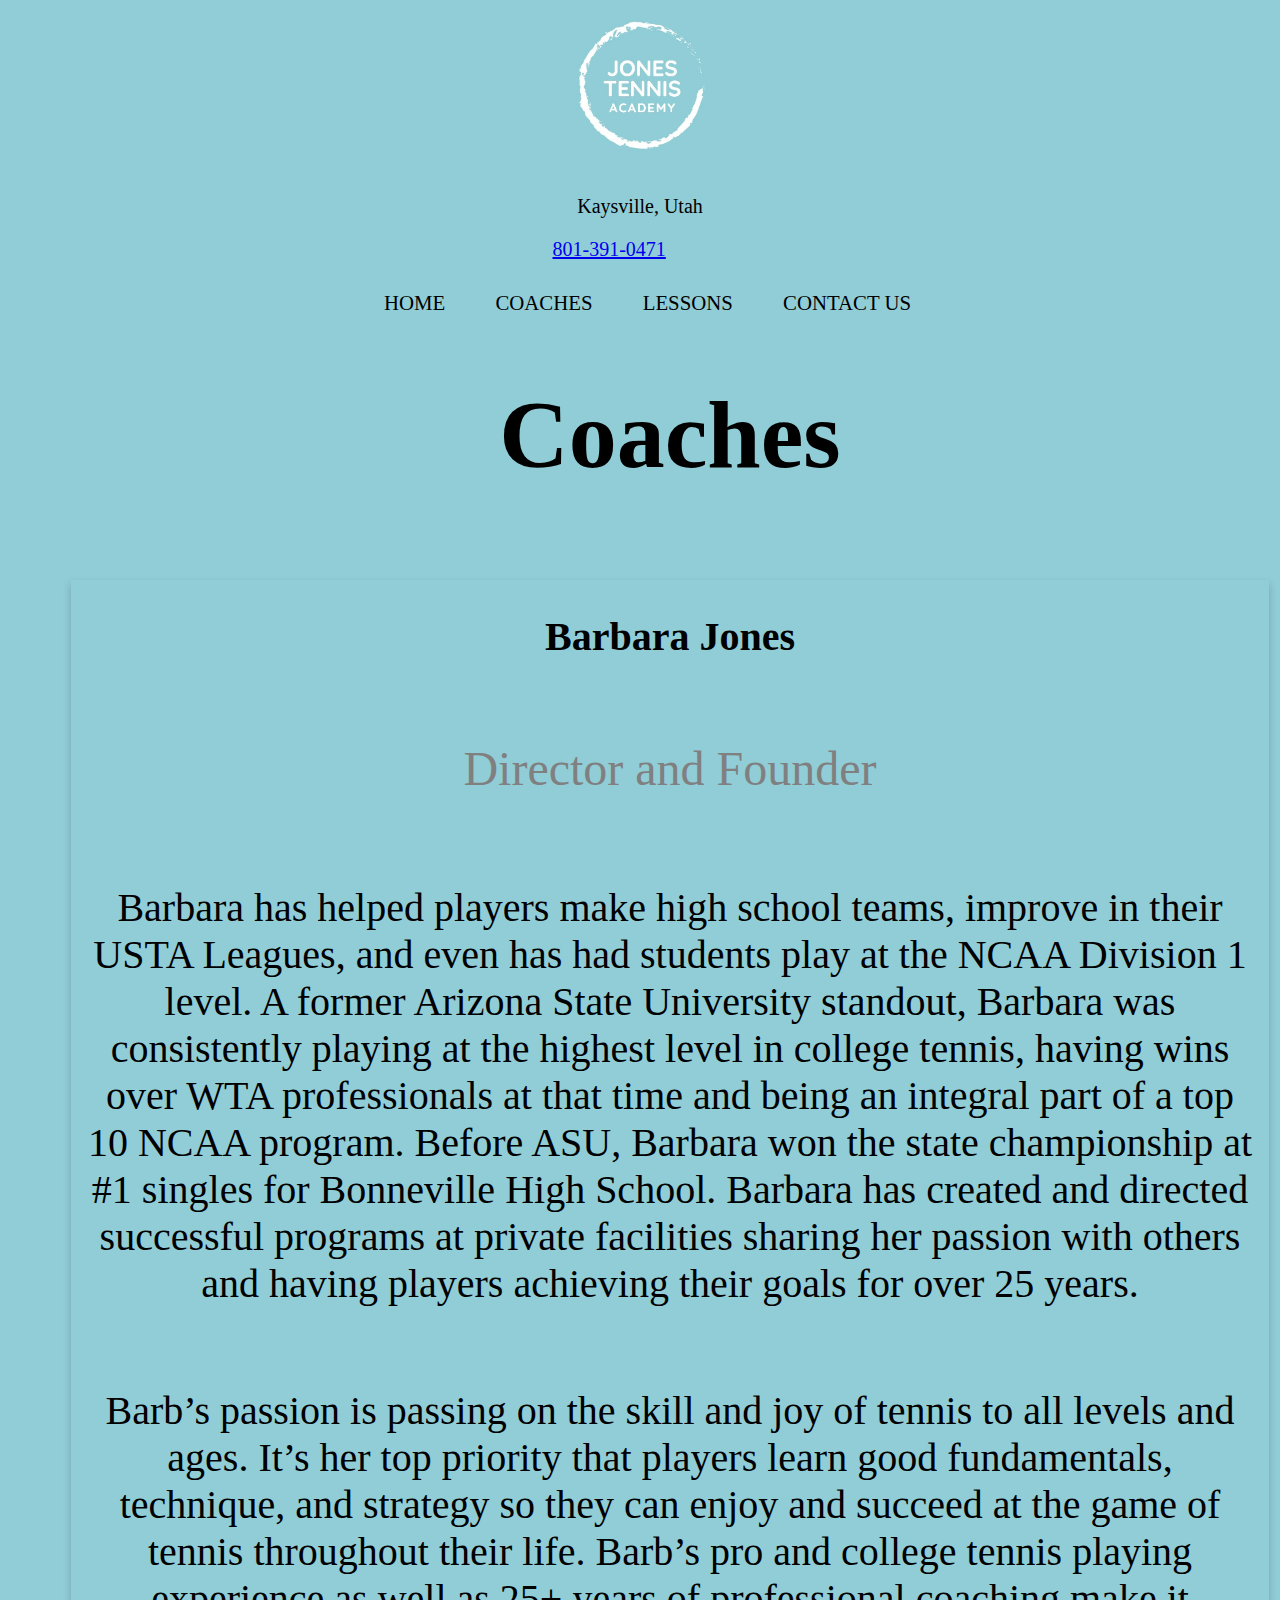
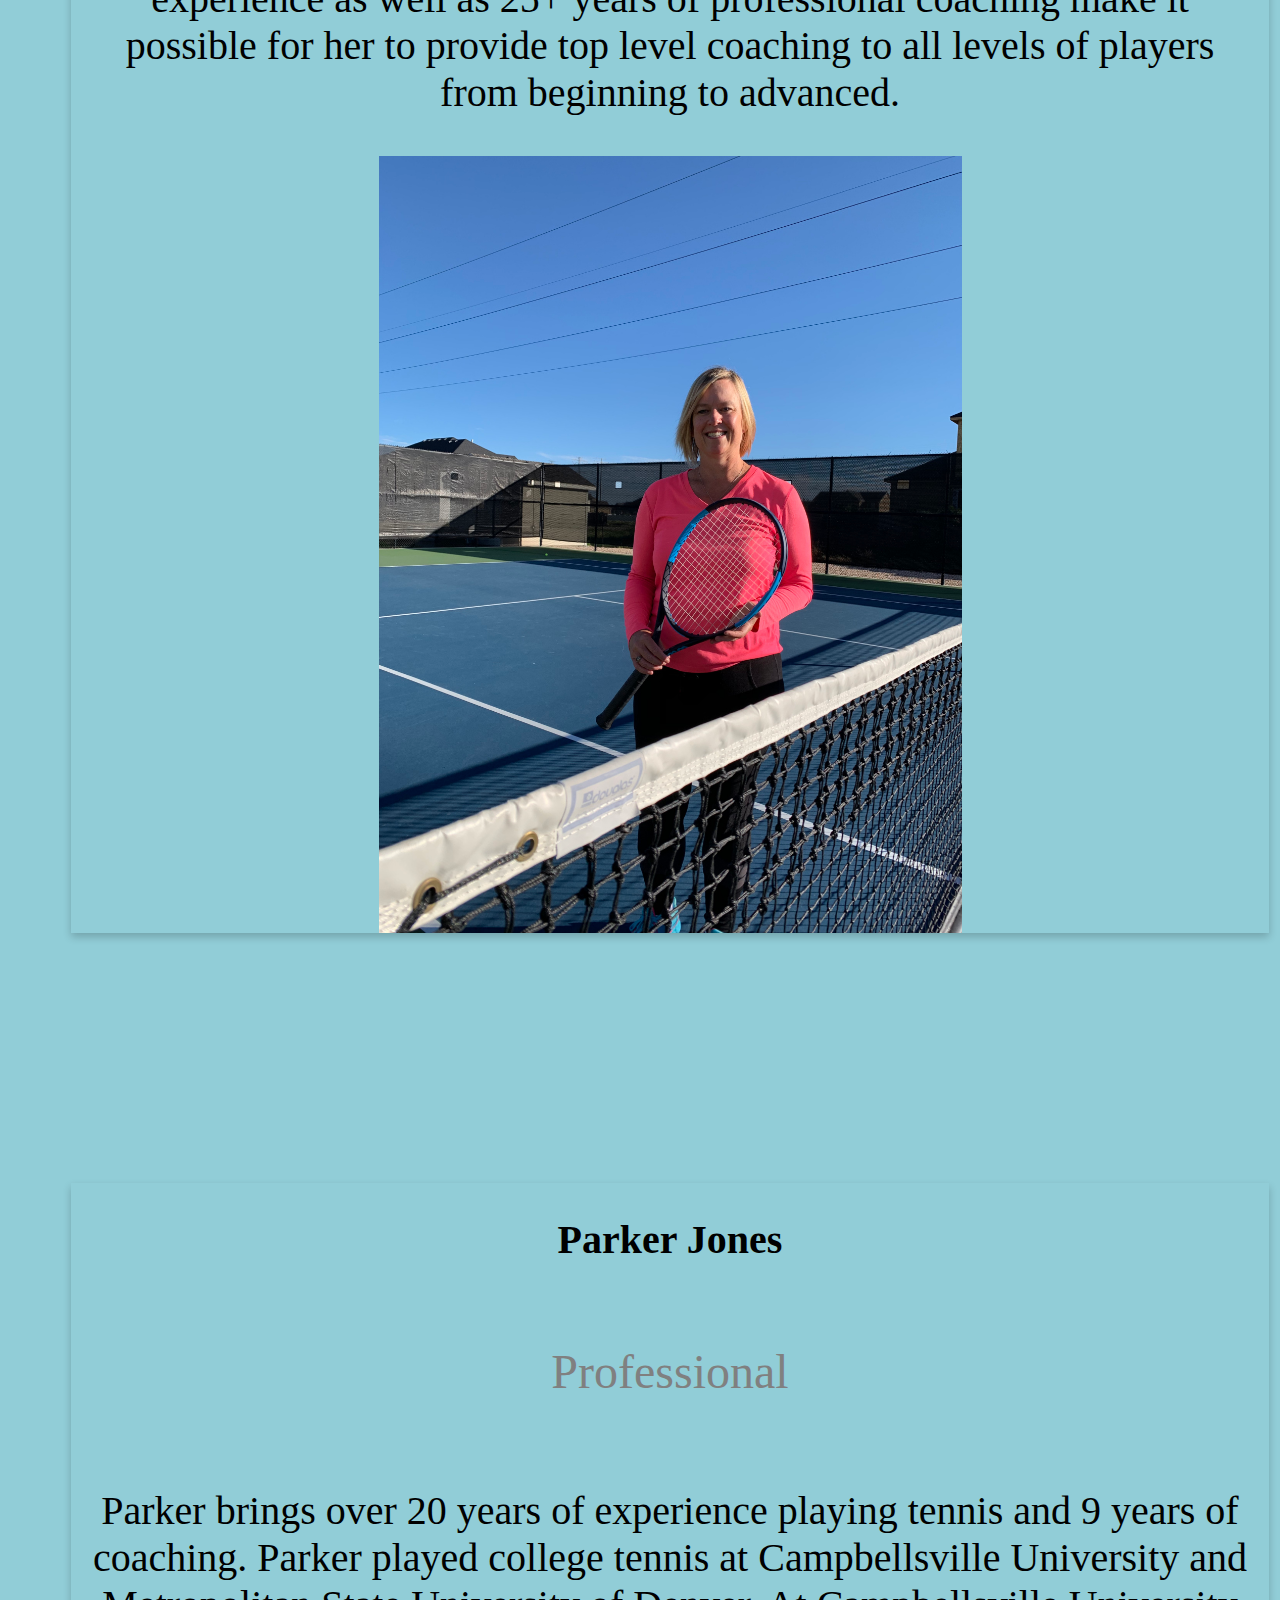
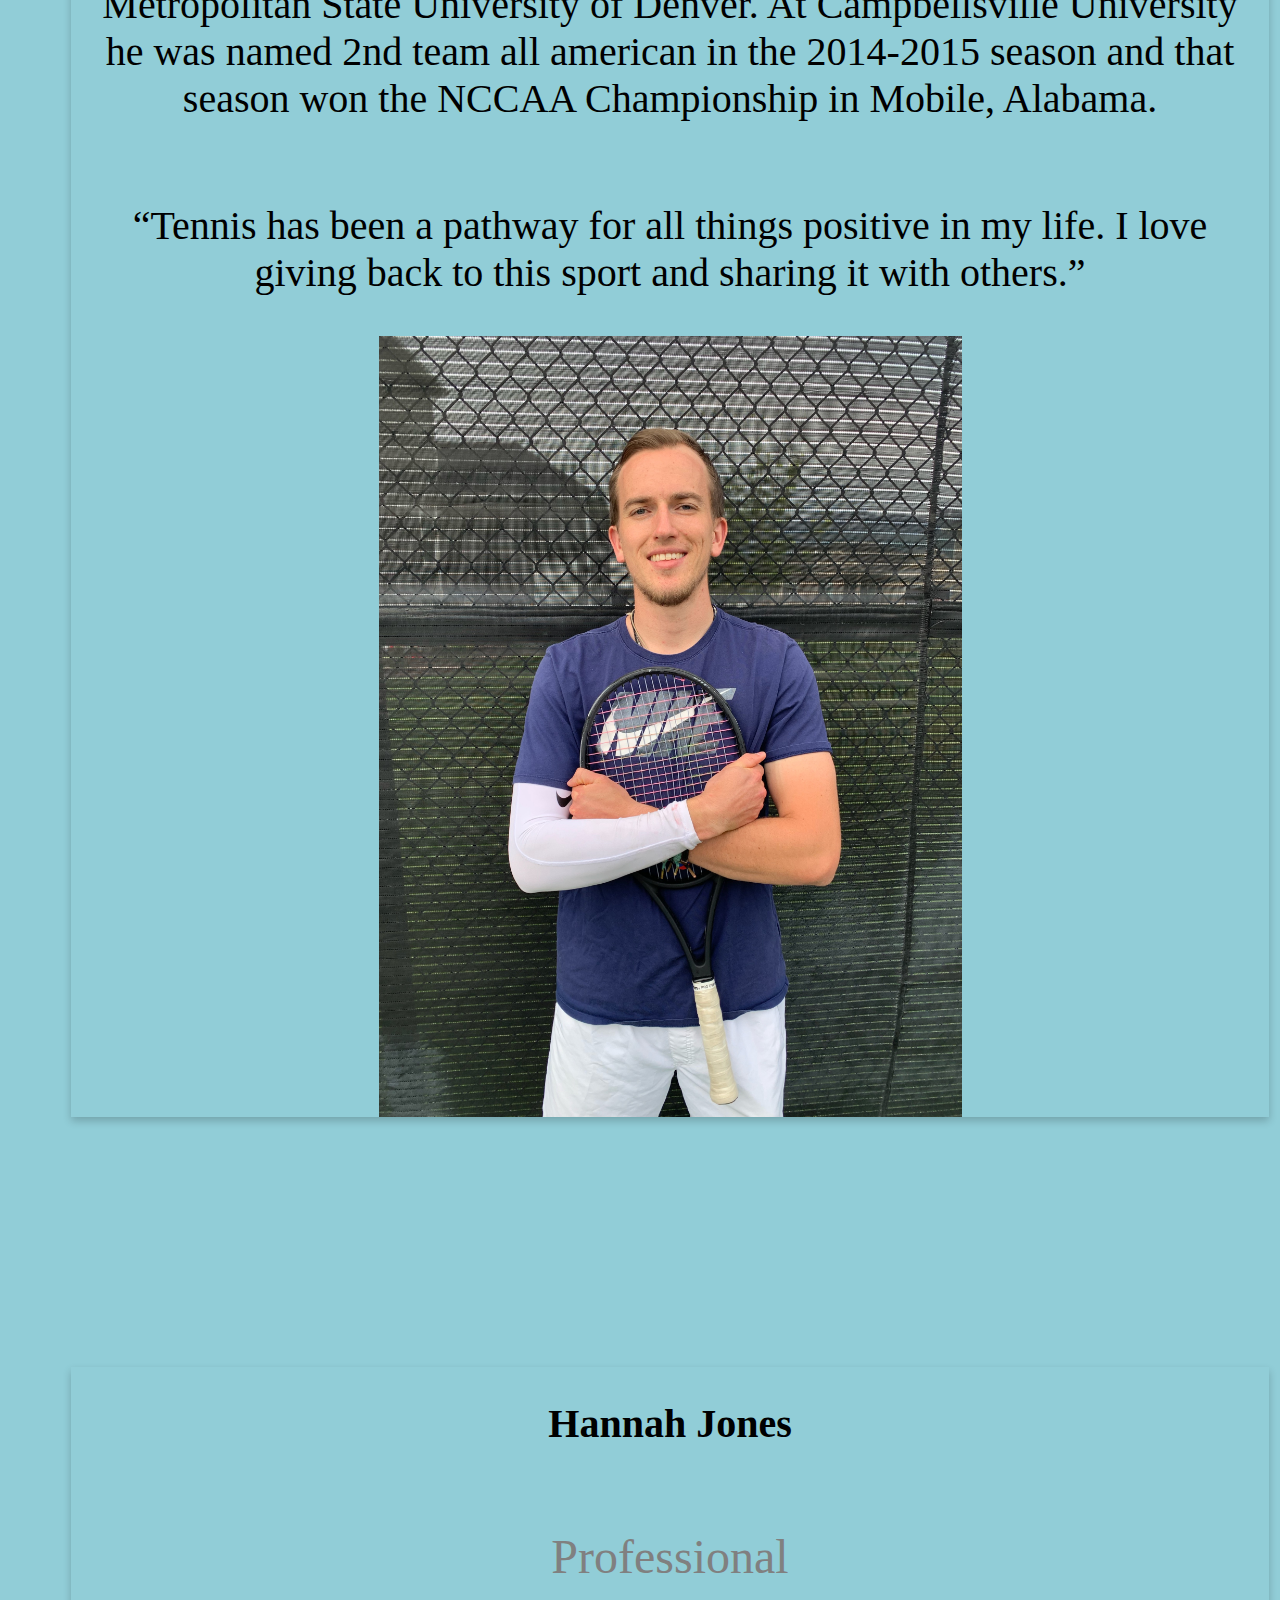
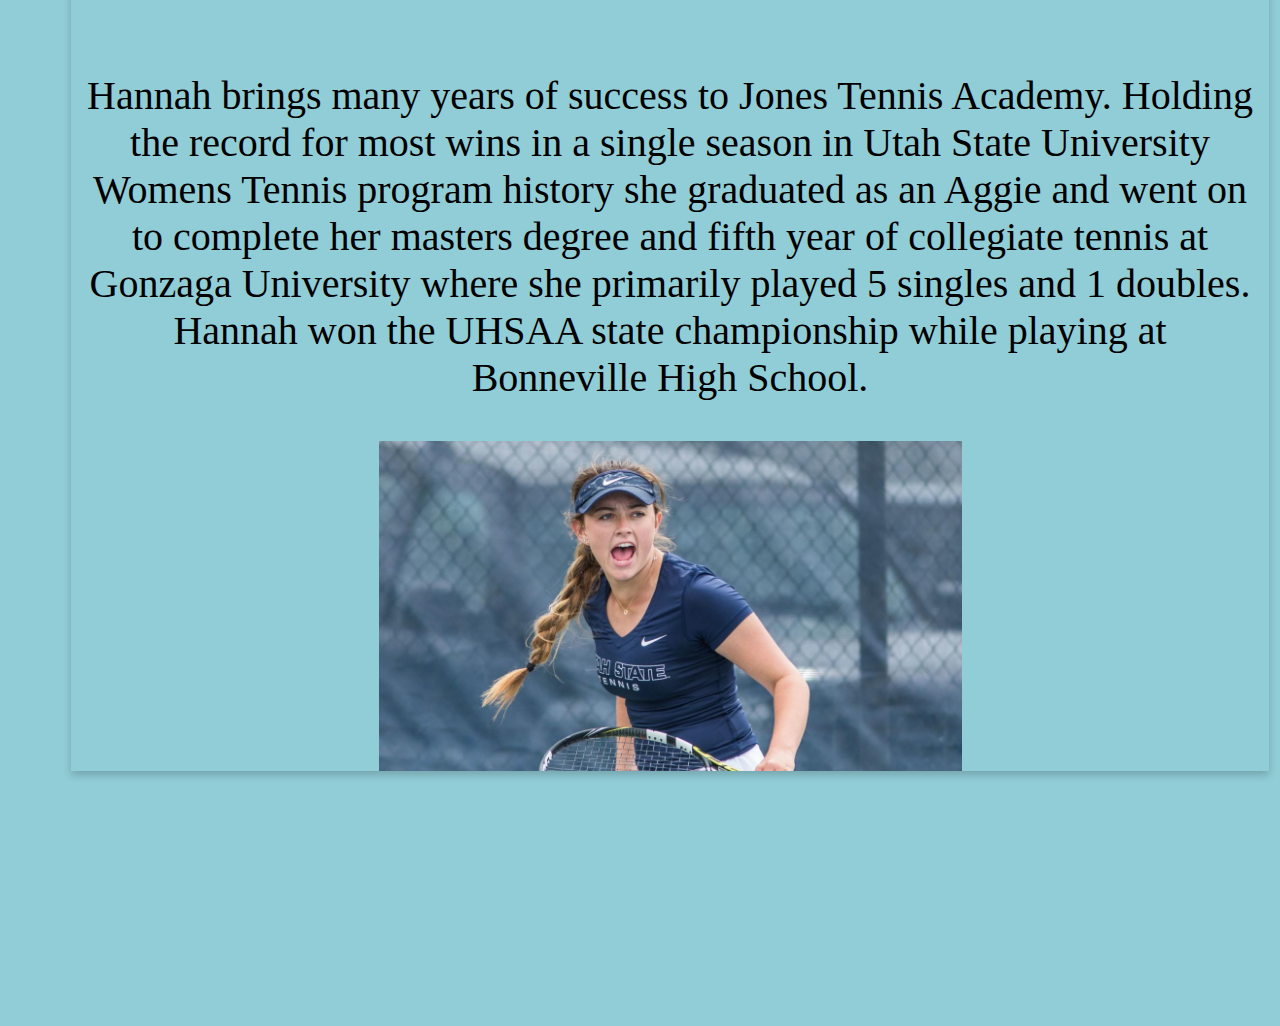
==== coaches.html @ 4fc8a2e9 "updated phone link" ====
<html>
    <head>
        <div class="container"> 
        <div class="contact-wrapper">
        <div class="left-side">
        <meta charset="utf-8" />
        <title class="name">Jones Tennis Academy</title>
        <link rel="stylesheet" href="styles.css">
        <link rel="shortcut icon" href="./images/lightblue.jpg" type="image/x-icon" class="logo" />
        </div>
        </div>
        </div>
    </head>

    <body>

      <div class="contact-wrapper">
        <div class ="brand">
            <img src="images/lightblue.jpg" alt="blue" height="175" width="175"/>
            <p class="info">  Kaysville, Utah</p>
            <a class="phone" href="Phone: 801-391-0471">801-391-0471</a> 
        </div>
      </div>

        <div class="container">
            <div class="nav-wrapper">
                <div class="left-side">
                    <div class="nav-link-wrapper">
                    <a href="index.html">Home</a>
                    </div>
    
                    <div class ="nav-link-wrapper">
                    <a href="coaches.html">Coaches</a>
                    </div>

                    <div class ="nav-link-wrapper">
                    <a href="lessons.html">Lessons</a>
                    </div>
    
                    <div class ="nav-link-wrapper">
                    <a href="contactus.html">Contact Us</a>
                    </div>
                </div>
                

        <div class="header">
          <h1> Coaches </h1>
        </div>

        <div class="row">
            <div class="column">
              <div class="card">
                <div class="container">
                  <h2 class="coachName">Barbara Jones</h2>
                  <p class="title">Director and Founder</p>
                  <p class="description"> Barbara has helped players make high school teams, improve in their USTA Leagues, and even has had students play at the NCAA Division 1 level. 
                  A former Arizona State University standout, Barbara was consistently playing at the highest level in college tennis, having wins over WTA professionals at that time and being an integral part of a top 10 NCAA program. Before ASU, Barbara won the state championship at #1 singles for Bonneville High School. 
                  Barbara has created and directed successful programs at private facilities sharing her passion with others and having players achieving their goals for over 25 years.  
                  </p>
                  <break> </break>
                  <p class="momPassion"> Barb’s passion is passing on the skill and joy of tennis to all levels and ages. It’s her top priority that players learn good fundamentals, technique, and strategy so they can enjoy and succeed at the game of tennis throughout their life. Barb’s pro and college tennis playing experience as well as 25+ years of professional coaching make it possible for her to provide top level coaching to all levels of players from beginning to advanced.</p>
                  <img src="./images/mom.jpg" alt="Barbara Jones" class="mom">
                </div>
              </div>
            </div>
          
            <div class="column">
              <div class="card">
                <div class="container">
                  <h2 class="coachName">Parker Jones</h2>
                  <p class="title">Professional</p>
                  <p class="description"> Parker brings over 20 years of experience playing tennis and 9 years of coaching. 
                      Parker played college tennis at Campbellsville University and Metropolitan State University of Denver. 
                      At Campbellsville University he was named 2nd team all american in the 2014-2015 season and that season won the NCCAA Championship in Mobile, Alabama. </p>
                      <break> </break>
                      <p class="parkerQuote"> “Tennis has been a pathway for all things positive in my life. I love giving back to this sport and sharing it with others.”</p>
                      <img src="./images/me.jpeg" alt="Parker Jones" class="me">
                </div>
              </div>
            </div>
          
            <div class="column">
              <div class="card">
                <div class="container">
                  <h2 class="coachHannah">Hannah Jones</h2>
                  <p class="title">Professional</p>
                  <p class="hannahDescription"> Hannah brings many years of success to Jones Tennis Academy. Holding the record for most wins in a single season in Utah State University Womens Tennis program history she graduated as an Aggie
                    and went on to complete her masters degree and fifth year of collegiate tennis at Gonzaga University where she primarily played 5 singles and 1 doubles. Hannah won the UHSAA state championship while playing at Bonneville High School. 
                  </p>
                  <img src="./images/hannah.jpg" alt="Hannah Jones" class="hannah">
                </div>
              </div>
            </div>
          </div>
        </div> 
    </body>
    </html>
---- styles.css ----
body {
    margin: 0px;
    /* background-image: url(../JonesTennis/images/lightblue.jpg); */
    /* background-size: 100% 100%; */
    background-position: center;
    background-repeat: no-repeat;
    background-color: #91CDD7;
    width: 100%;
    height: 100%; 
}

.container {
    display: grid;
    grid-template-columns: 2fr;
    text-align: center; 
}

.nav-wrapper {
    display: inline;
    justify-content: space-between;
    padding: 30px; 
    width: 100%; 
}

.left-side {
    display: c; 
    
}


/* p {
    text-align: right;
} */

.nav-wrapper > .left-side > div {
    margin-right: 45px;
    font-size: 1.3em;
    text-transform: uppercase;
    display: inline; 
} 

.nav-link-wrapper {
    height: 22px;
    border-bottom: 1px solid transparent;
    transition: border-bottom 0.5s;
    
}

.nav-link-wrapper a {
    color: rgb(0, 0, 0);
    text-decoration: none;
    transition: color 0.5s;
    
}

.nav-link-wrapper:hover {
    border-bottom: 1px solid black;
    
}

.nav-link-wrapper a:hover {
    color: blue;
    text-align: flex;
}

.contact-us {
    text-align: center;
    color: black;
    font-size: 48px;
    width: 100%;
    height: 100%;
}

.contact-text{
    text-align: center;
    font-size: 40px;
    width: 100%;
    height: 100%; 
}

.contact-wrapper {
    display: flex;
    align-items: center;
    justify-content: center;
}

.introduction {
    text-align: center;
    font-size: 48px;
    color: black; 
    width: 100%; 
    height: 100%; 
}

.column {
    float: none;
    margin-bottom: 200px;
    padding: 25px 25px 25px 25px;
}

/* Display the columns below each other instead of side by side on small screens */
@media screen and (max-width: 675px) {
    .column {
        width: 100%;
        display: absolute;
    }
}

/* Add some shadows to create a card effect */
.card {
    box-shadow: 0 4px 8px 0 rgba(0, 0, 0, 0.2);
}

/* Some left and right padding inside the container */
.container {
    padding: 0 16px;
}

/* Clear floats */
.container::after, .row::after {
    content: "";
    clear: both;
    display: table;
}

.title {
    color: grey;
    font-size: 48px; 
}

.photo {
    margin-left: auto;
    margin-right: auto;
    display: block; 
    width: 50%;
    height: 50%; 
}

.header {
    text-align: center; 
    font-size: 48px;  
}

.lessons {
    text-align: center; 
    font-size: 48px; 
}

.lesson-text {
    font-size: 40px; 
    text-align: center; 
}

.description {
    font-size: 40px; 
}
  
.me {
    display: block; 
    margin-left: auto; 
    margin-right: auto; 
    width: 50%; 
}

.mom {
    display: block; 
    margin-left: auto; 
    margin-right: auto; 
    width: 50%; 
}

.momPassion {
    font-size: 40px; 
}

.parkerQuote {
    font-size: 40px; 
}

.phone {
    text-align: center; 
    font-size: 20px; 
}

.info {
    text-align: center; 
    font-size: 20px; 
}  

.logo {
    display: inline-block; 
    max-width: 100%;
    height: auto; 
}

.coachName {
    font-size: 40px; 
}

.hannahDescription {
    font-size: 40px; 
}

.coachHannah {
    font-size: 40px; 
}

.hannah {
    display: block; 
    margin-left: auto; 
    margin-right: auto; 
    width: 50%; 
}
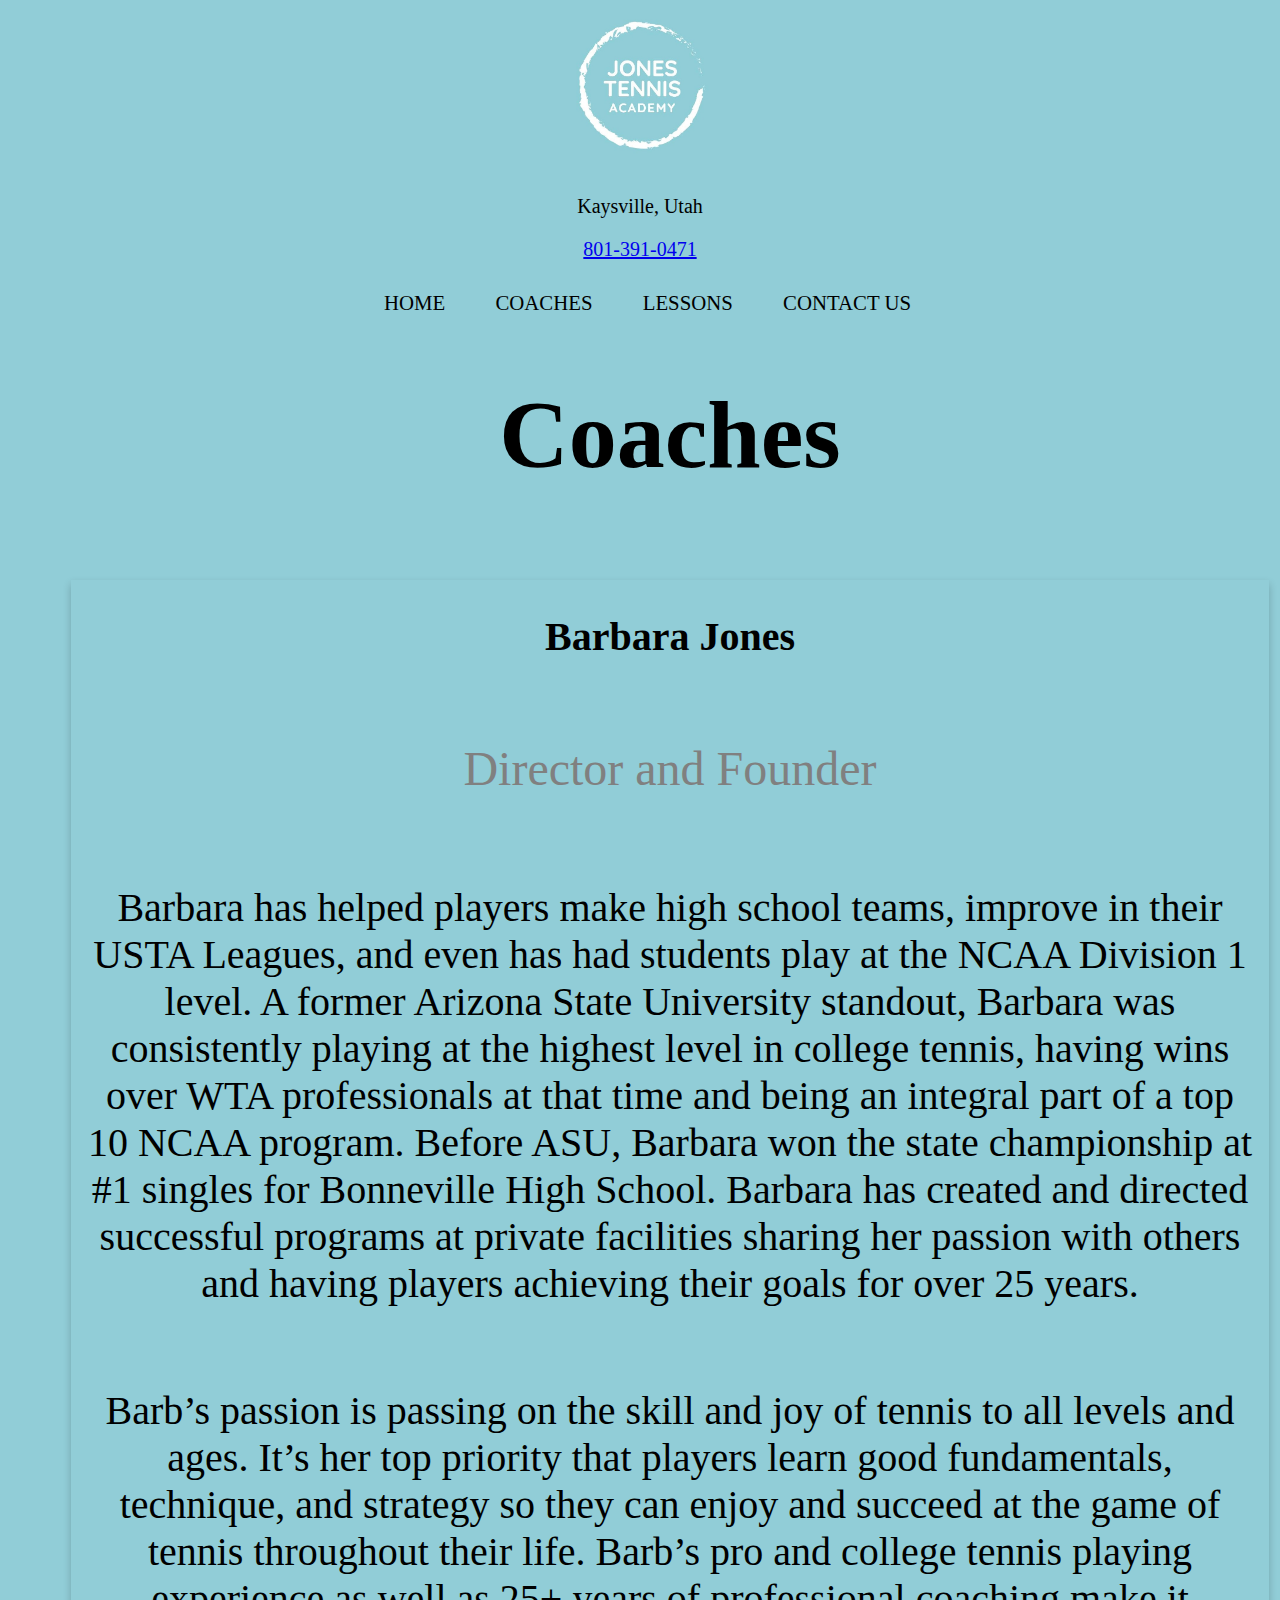
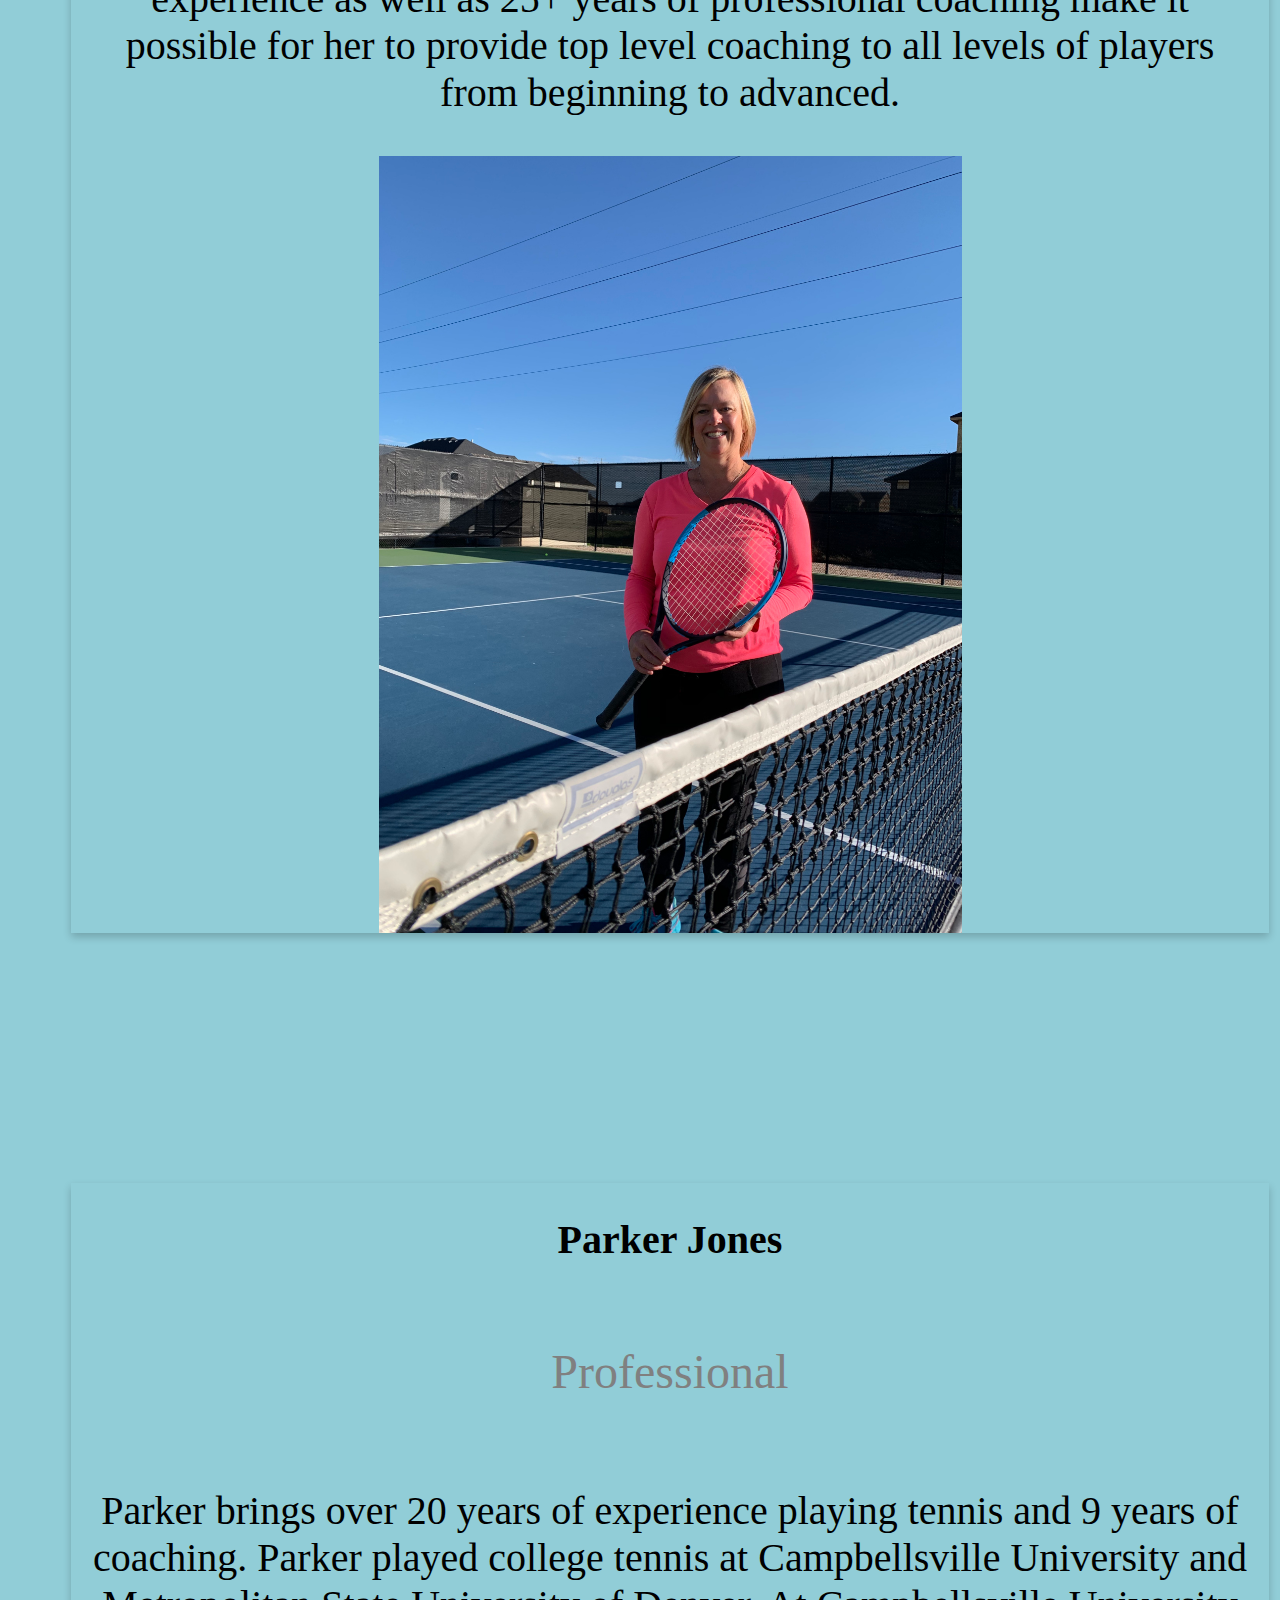
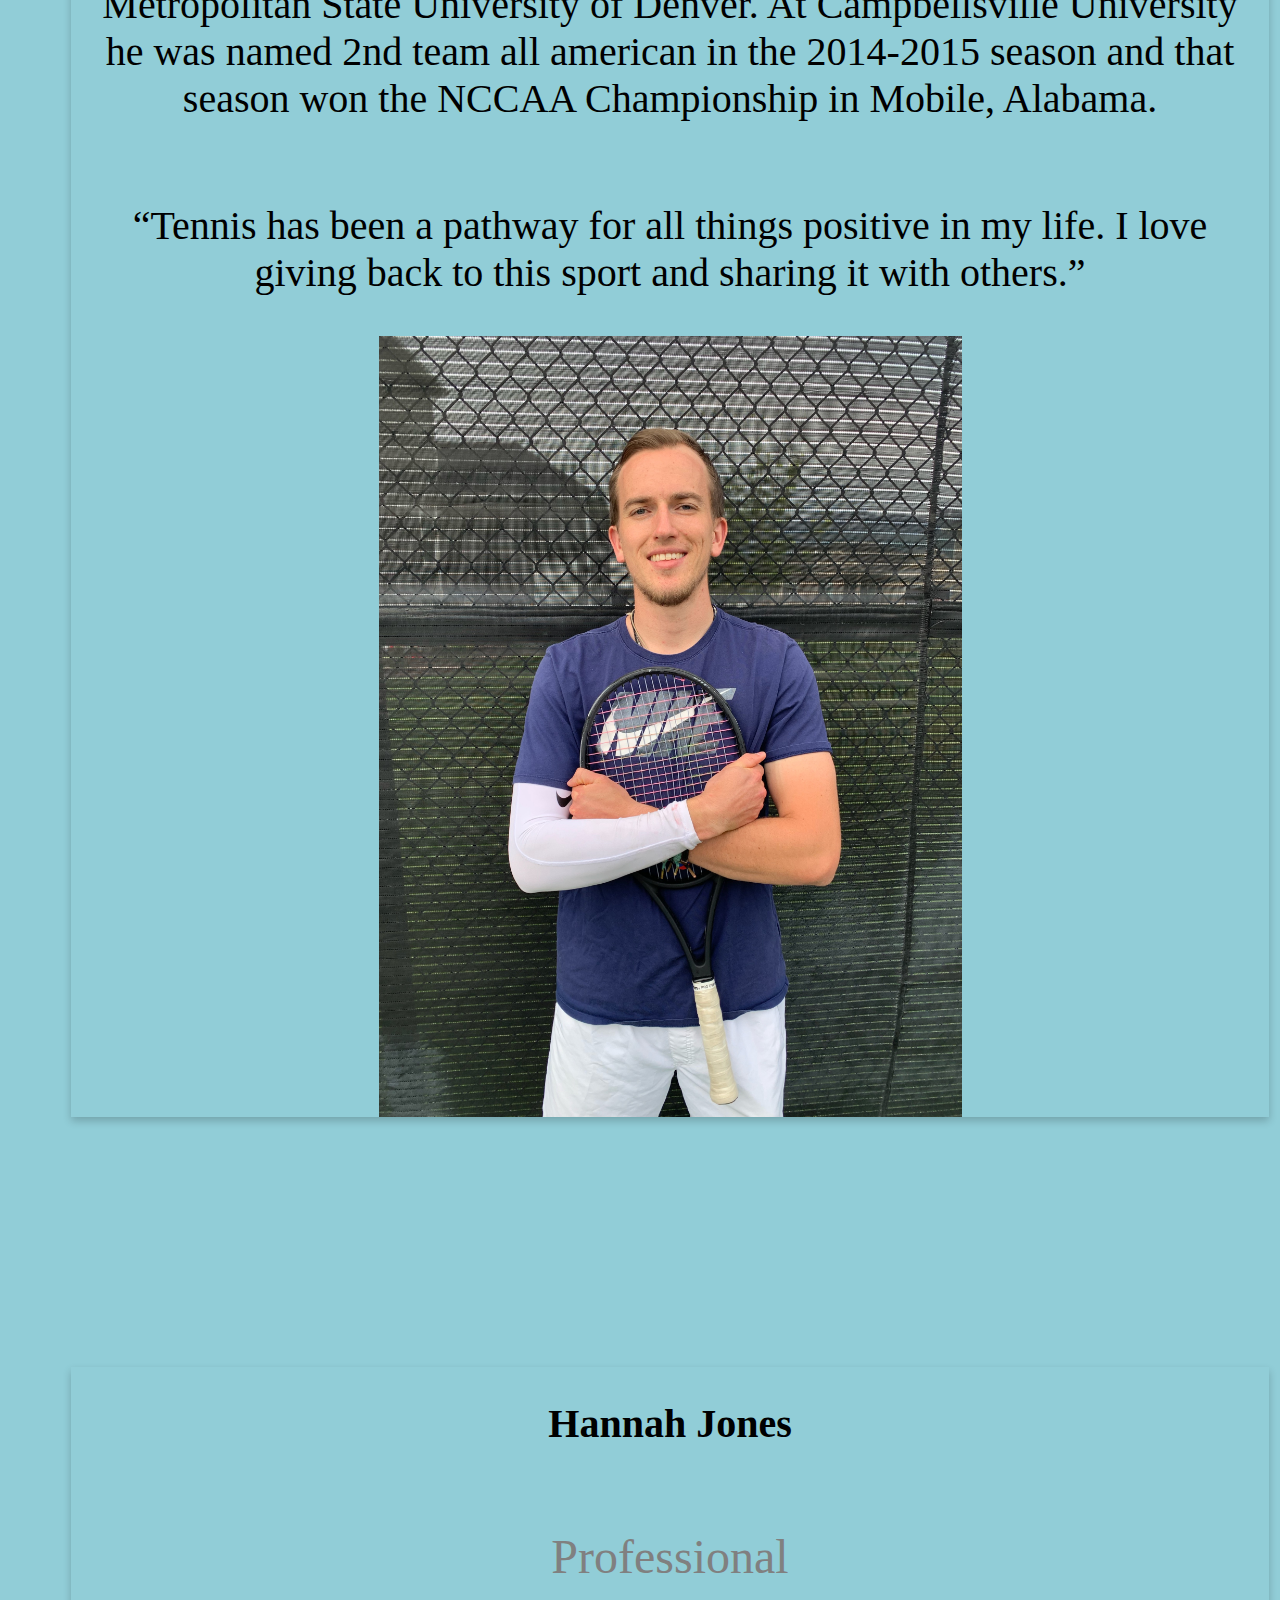
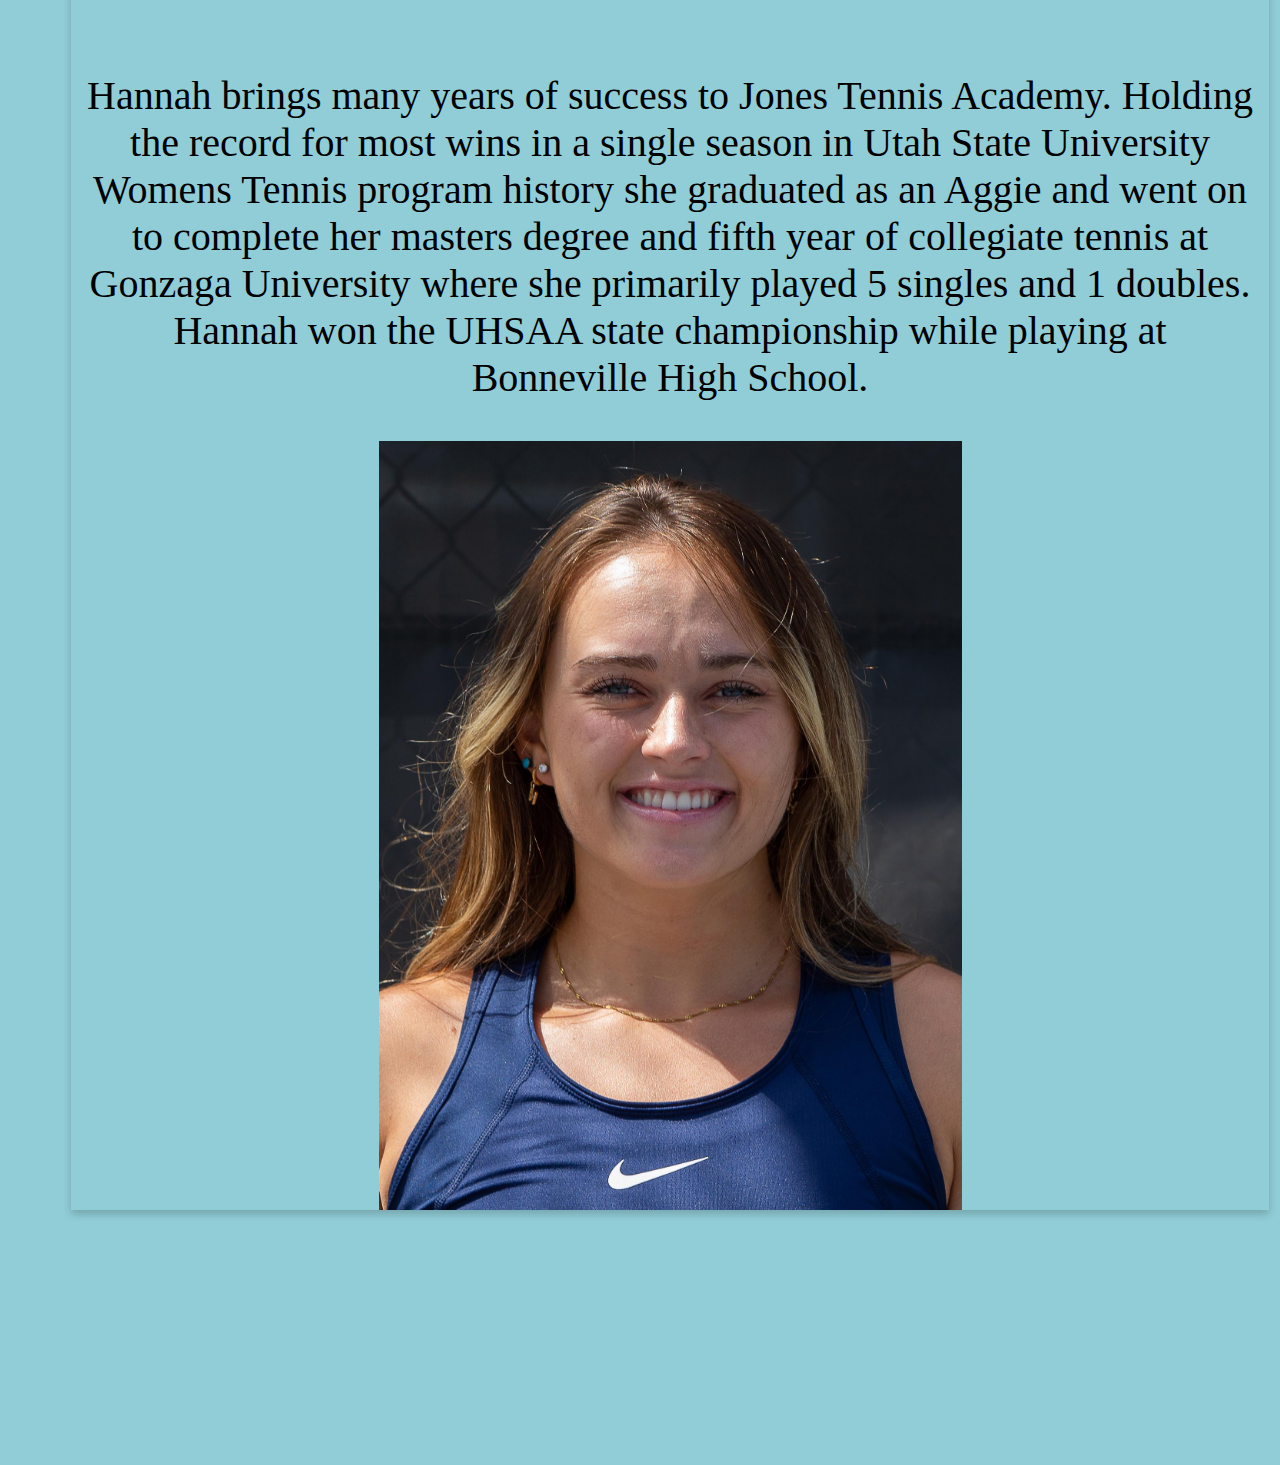
==== commit de50755c: "updated hannah" ====
--- a/coaches.html
+++ b/coaches.html
@@ -19,7 +19,7 @@
         <div class ="brand">
             <img src="images/lightblue.jpg" alt="blue" height="175" width="175"/>
             <p class="info">  Kaysville, Utah</p>
-            <a class="phone" href="Phone: 801-391-0471">801-391-0471</a> 
+            <a class="call" href="tel:801-391-0471"><center>801-391-0471</center></a> 
         </div>
       </div>
 
@@ -85,10 +85,10 @@
                 <div class="container">
                   <h2 class="coachHannah">Hannah Jones</h2>
                   <p class="title">Professional</p>
-                  <p class="hannahDescription"> Hannah brings many years of success to Jones Tennis Academy. Holding the record for most wins in a single season in Utah State University Womens Tennis program history she graduated as an Aggie
+                  <p class="description"> Hannah brings many years of success to Jones Tennis Academy. Holding the record for most wins in a single season in Utah State University Womens Tennis program history she graduated as an Aggie
                     and went on to complete her masters degree and fifth year of collegiate tennis at Gonzaga University where she primarily played 5 singles and 1 doubles. Hannah won the UHSAA state championship while playing at Bonneville High School. 
                   </p>
-                  <img src="./images/hannah.jpg" alt="Hannah Jones" class="hannah">
+                  <img src="./images/hannahj.jpeg" alt="Hannah Jones" class="hannah">
                 </div>
               </div>
             </div>
--- a/styles.css
+++ b/styles.css
@@ -178,8 +178,8 @@
     font-size: 40px; 
 }
 
-.phone {
-    text-align: center; 
+.call {
+    text-align: center;
     font-size: 20px; 
 }
 
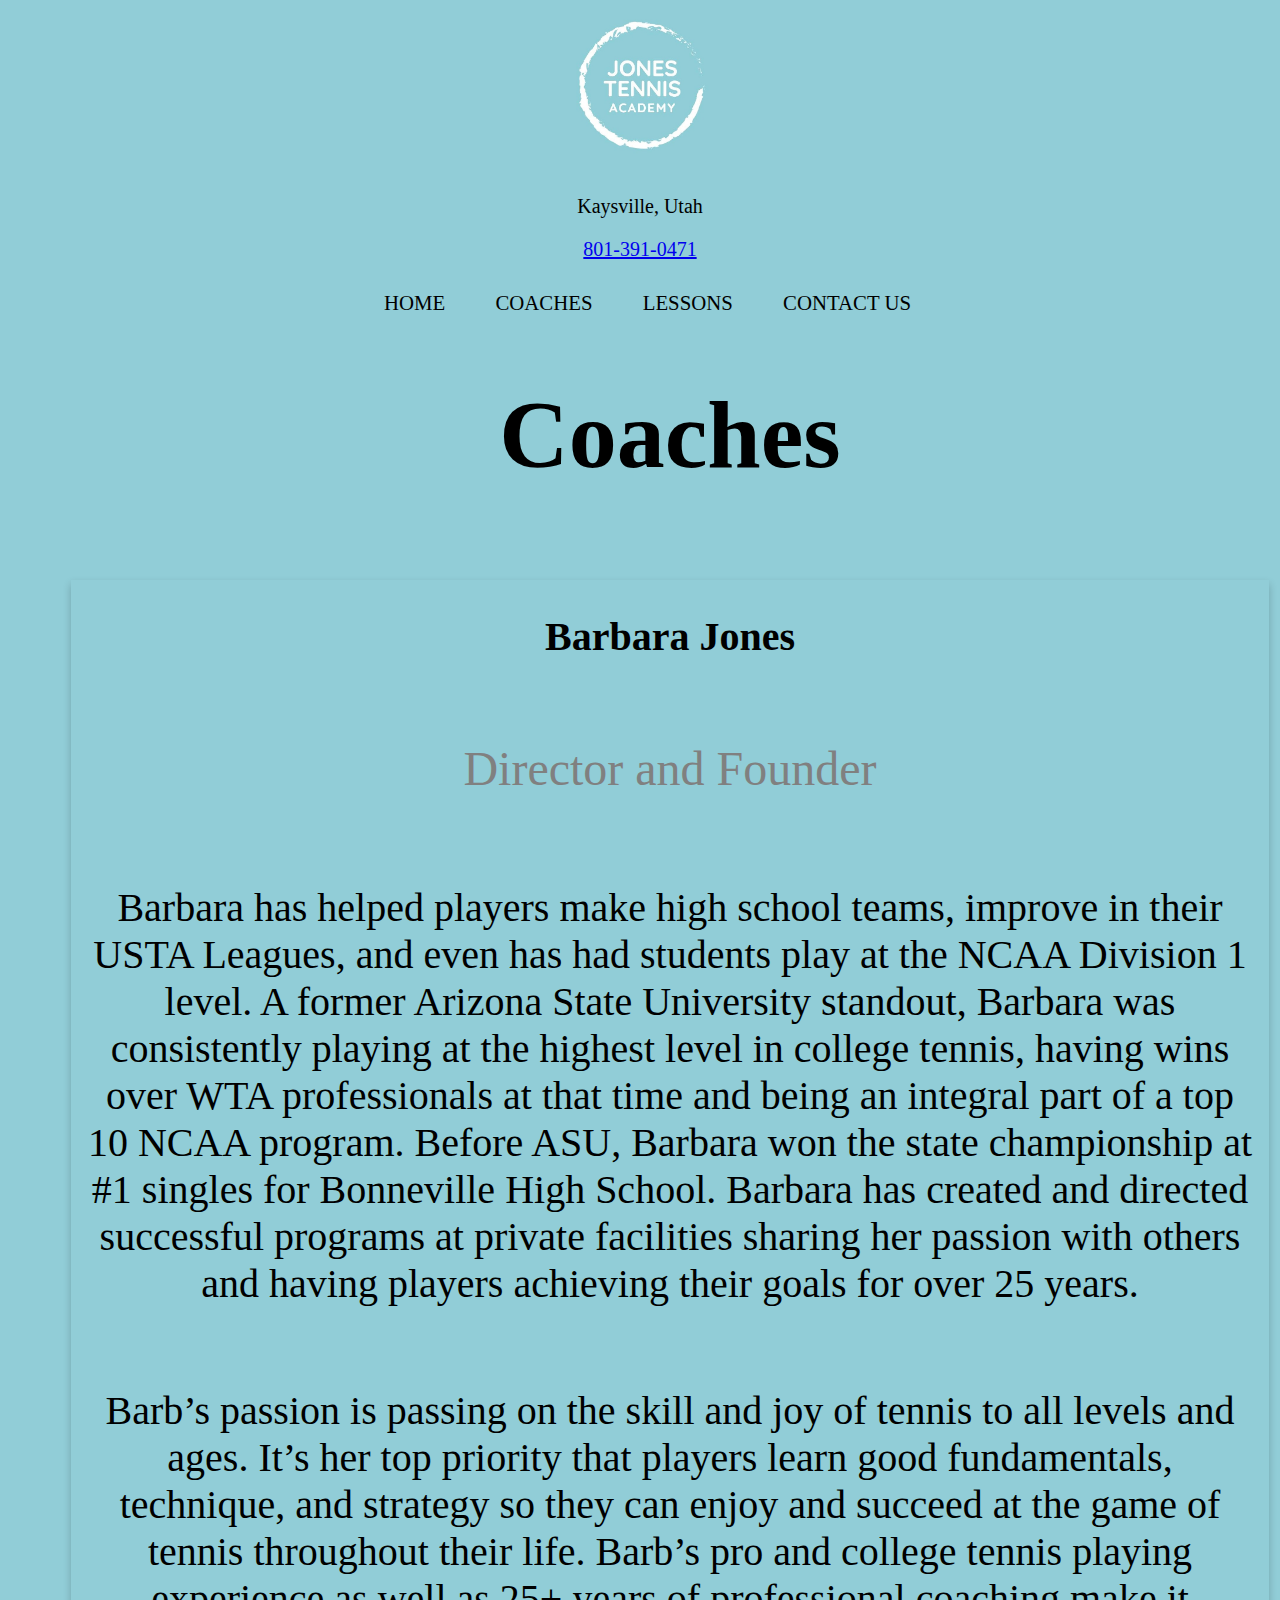
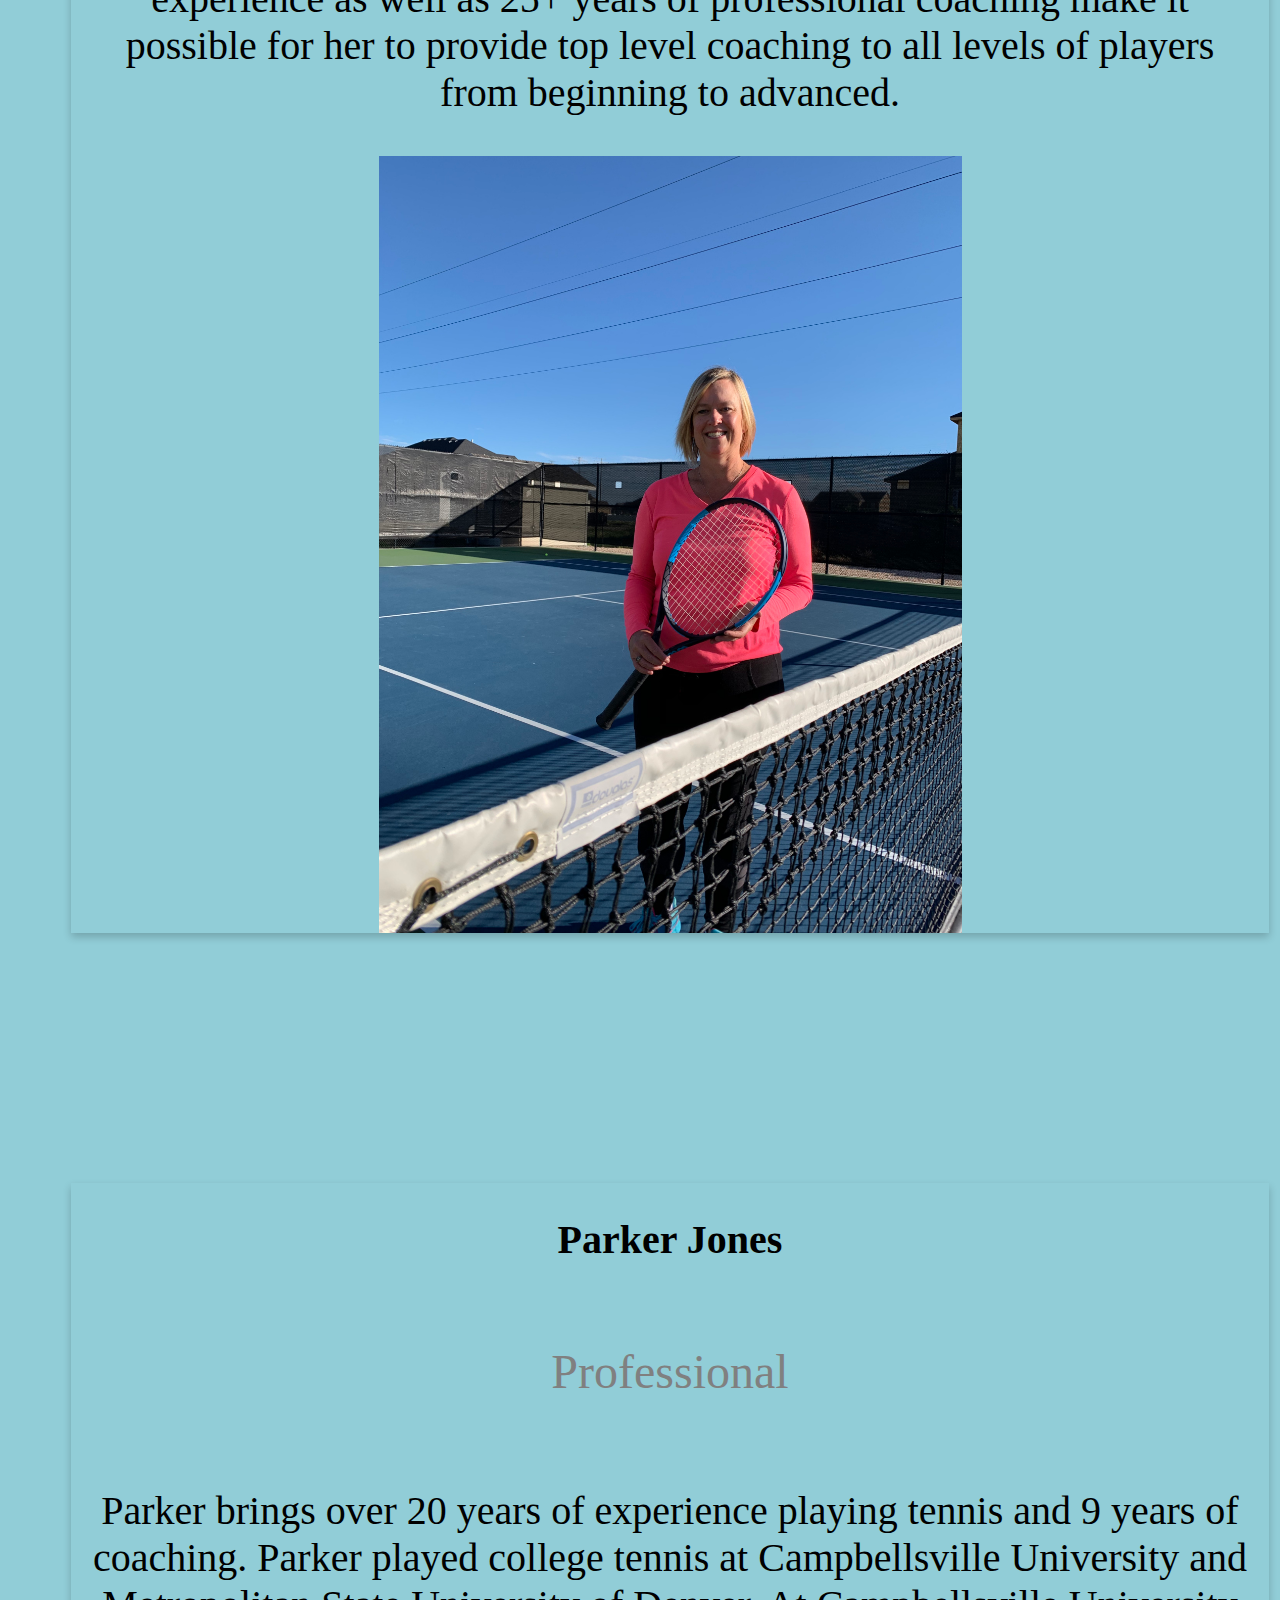
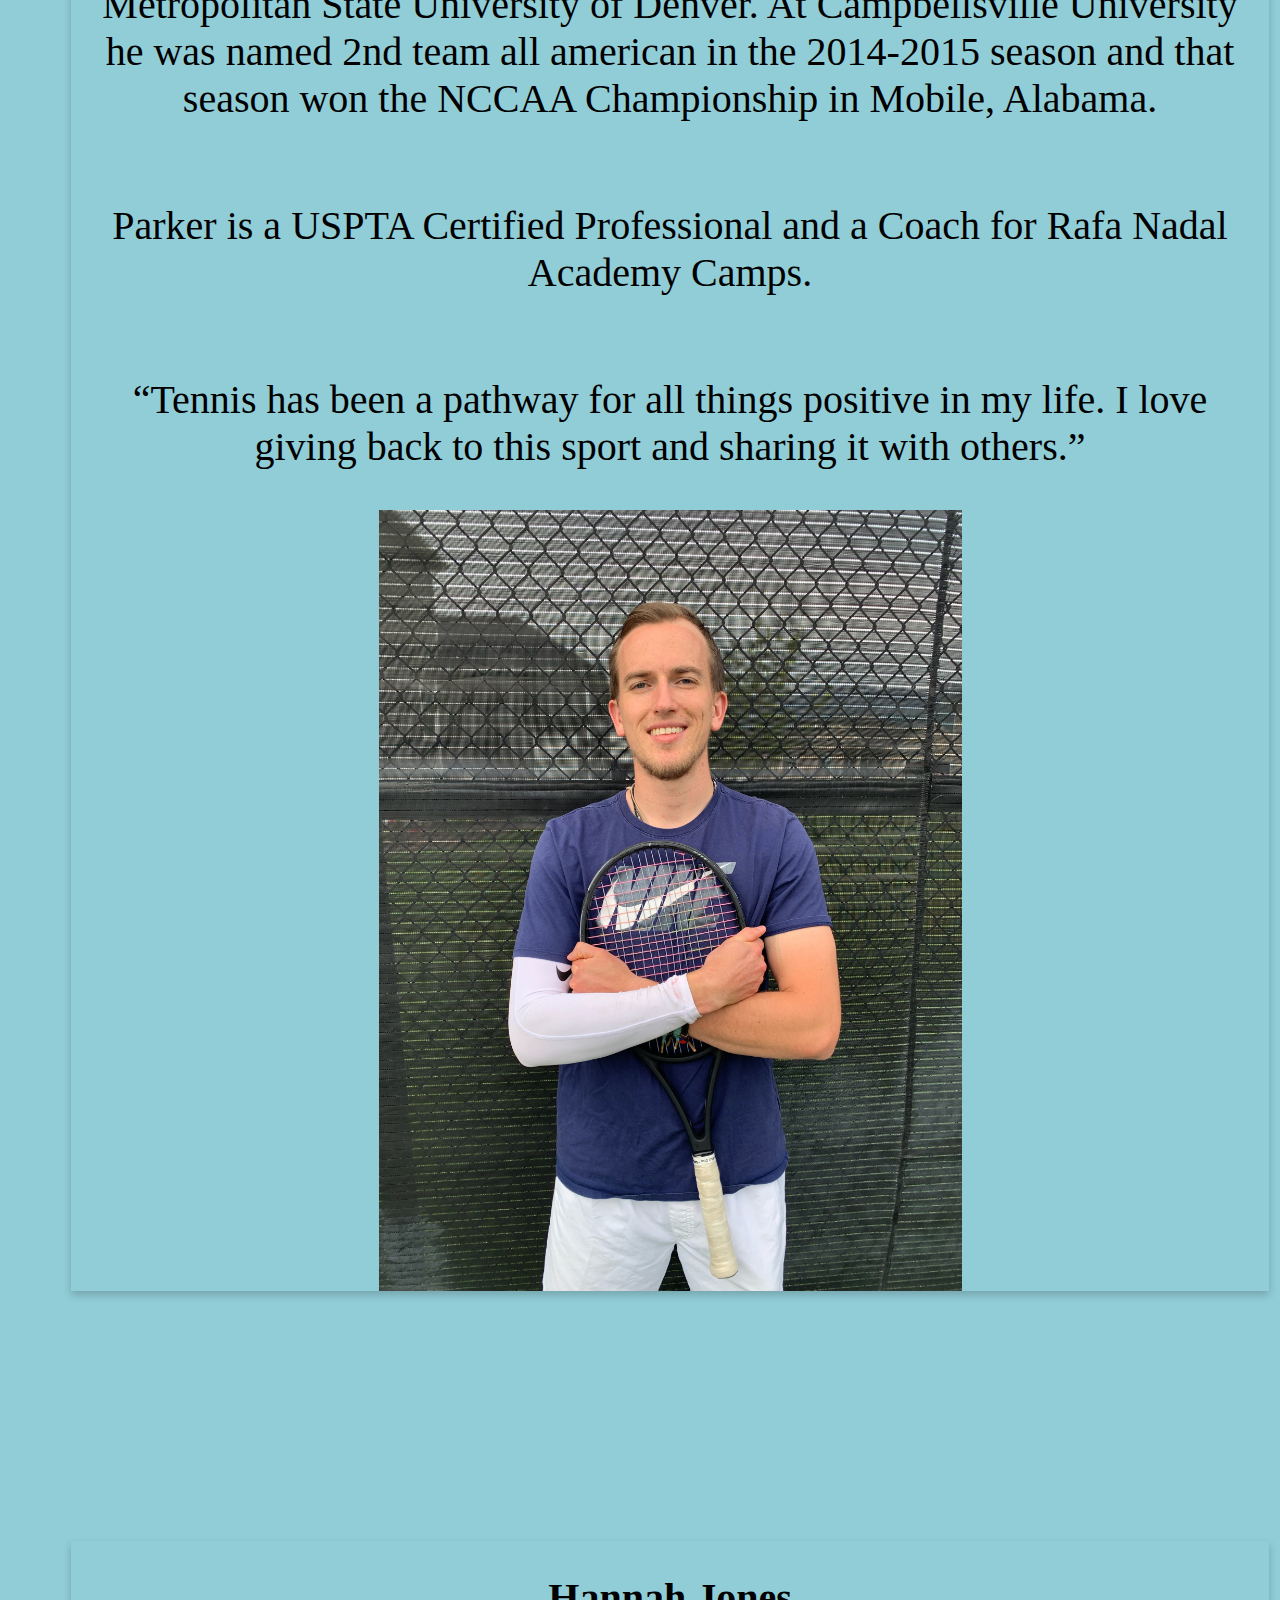
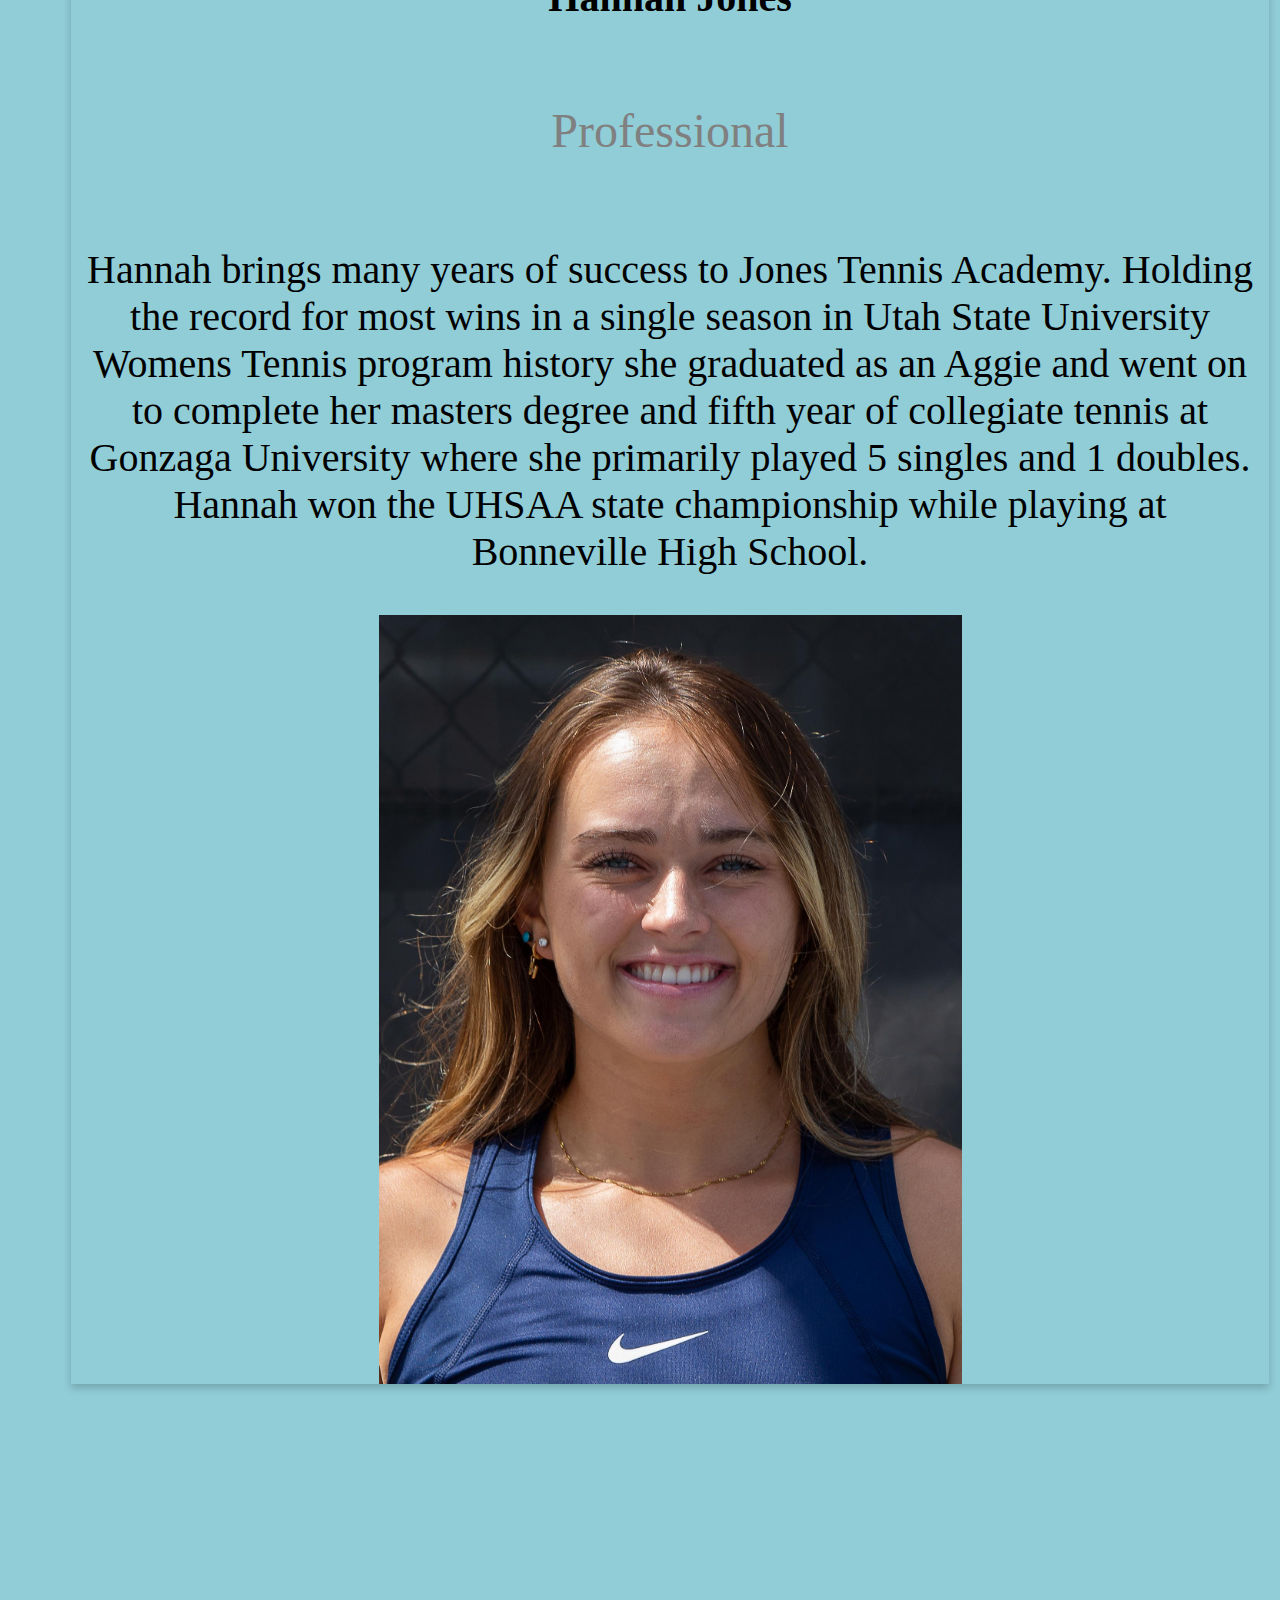
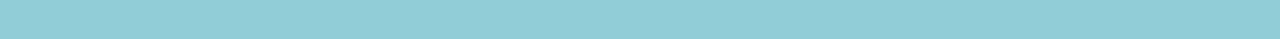
==== commit 545feddd: "updates" ====
--- a/coaches.html
+++ b/coaches.html
@@ -73,6 +73,7 @@
                   <p class="description"> Parker brings over 20 years of experience playing tennis and 9 years of coaching. 
                       Parker played college tennis at Campbellsville University and Metropolitan State University of Denver. 
                       At Campbellsville University he was named 2nd team all american in the 2014-2015 season and that season won the NCCAA Championship in Mobile, Alabama. </p>
+                  <p class="coachDescription"> Parker is a USPTA Certified Professional and a Coach for Rafa Nadal Academy Camps. </p>
                       <break> </break>
                       <p class="parkerQuote"> “Tennis has been a pathway for all things positive in my life. I love giving back to this sport and sharing it with others.”</p>
                       <img src="./images/me.jpeg" alt="Parker Jones" class="me">
--- a/styles.css
+++ b/styles.css
@@ -174,6 +174,10 @@
     font-size: 40px; 
 }
 
+.coachDescription {
+    font-size: 40px;
+}
+
 .parkerQuote {
     font-size: 40px; 
 }
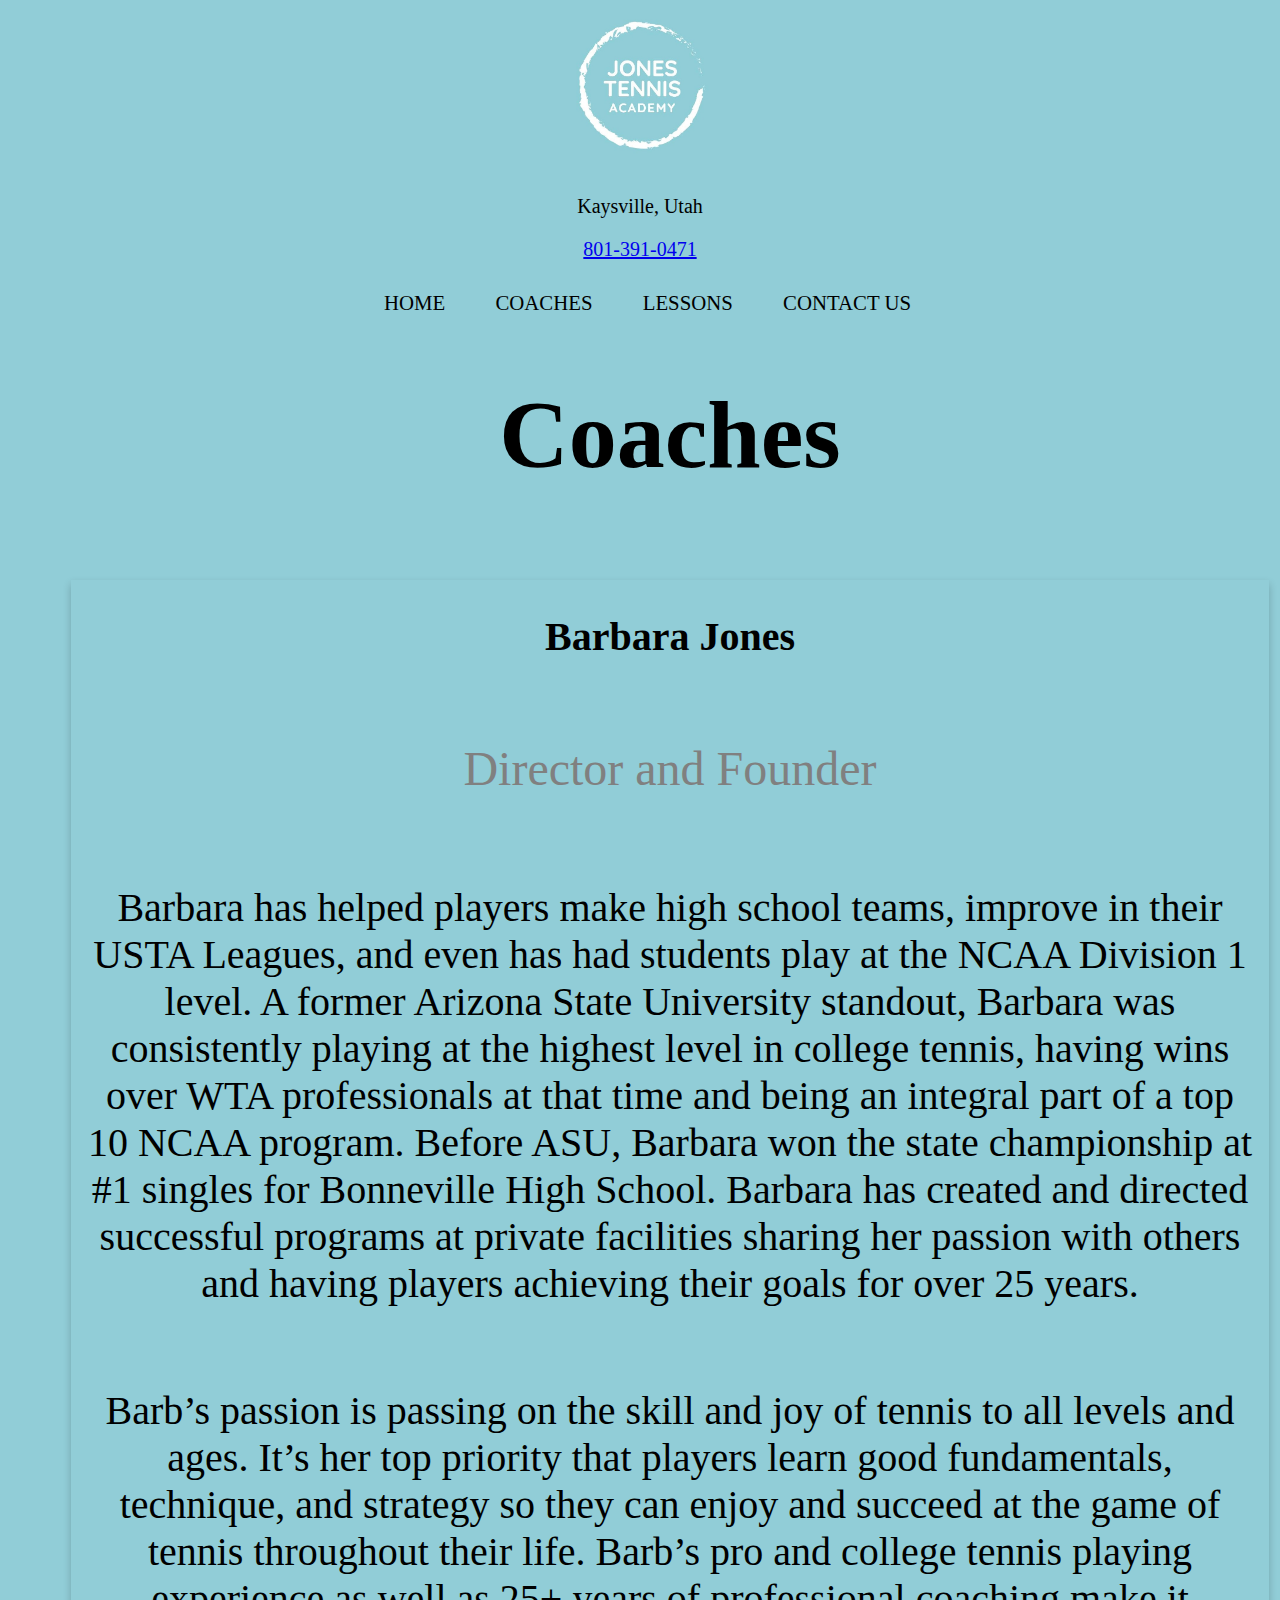
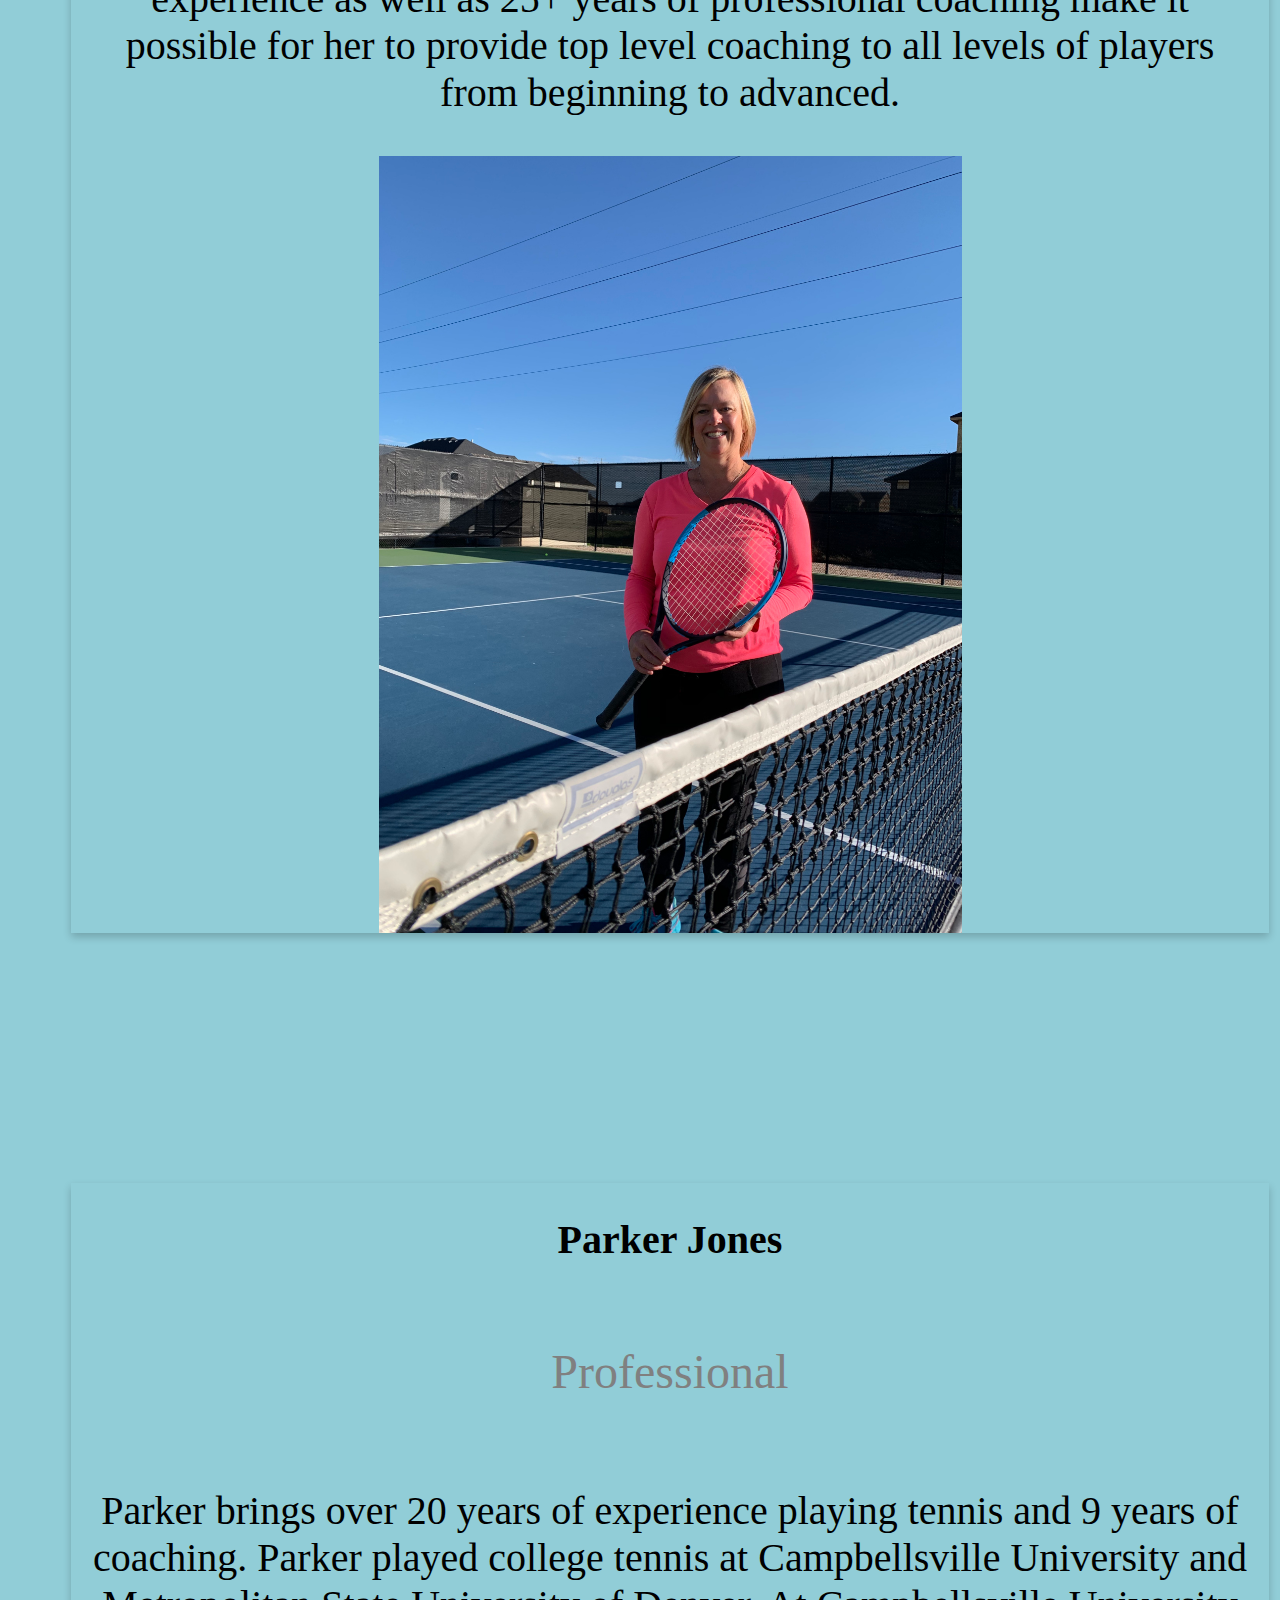
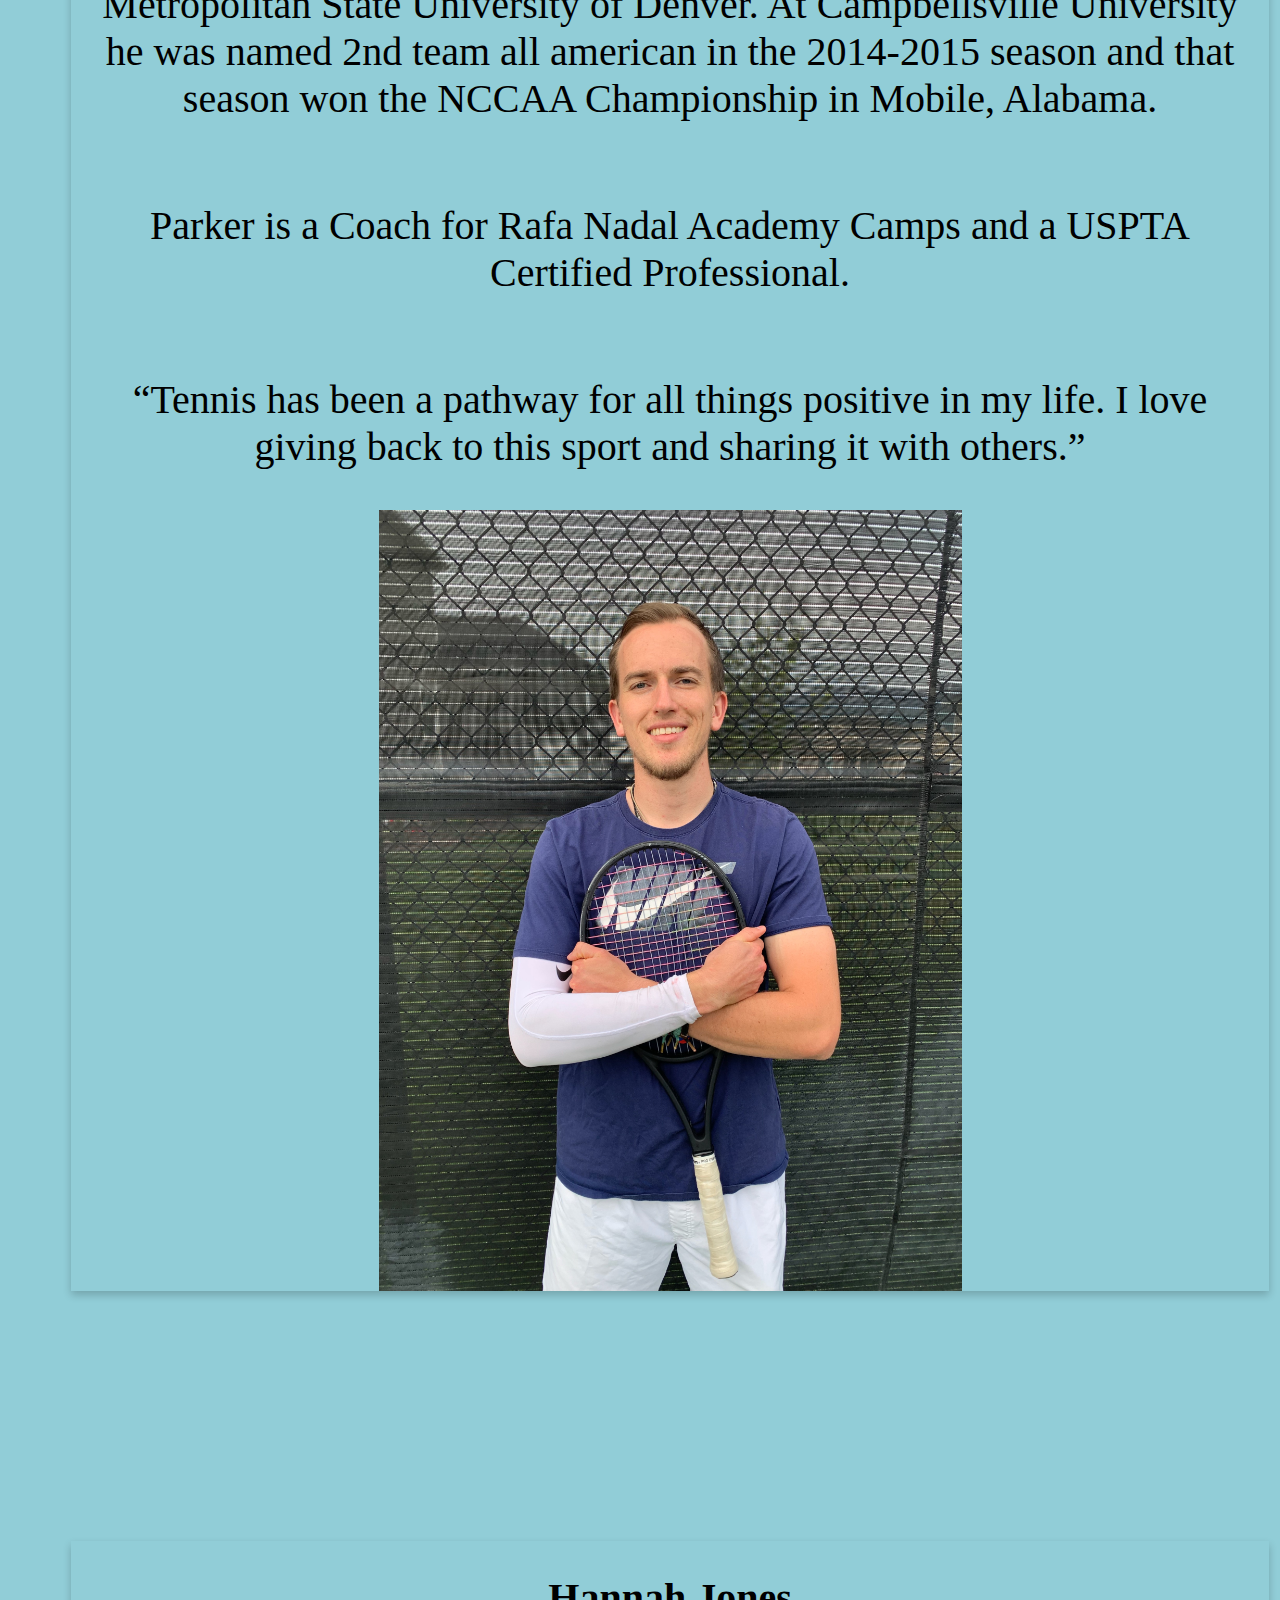
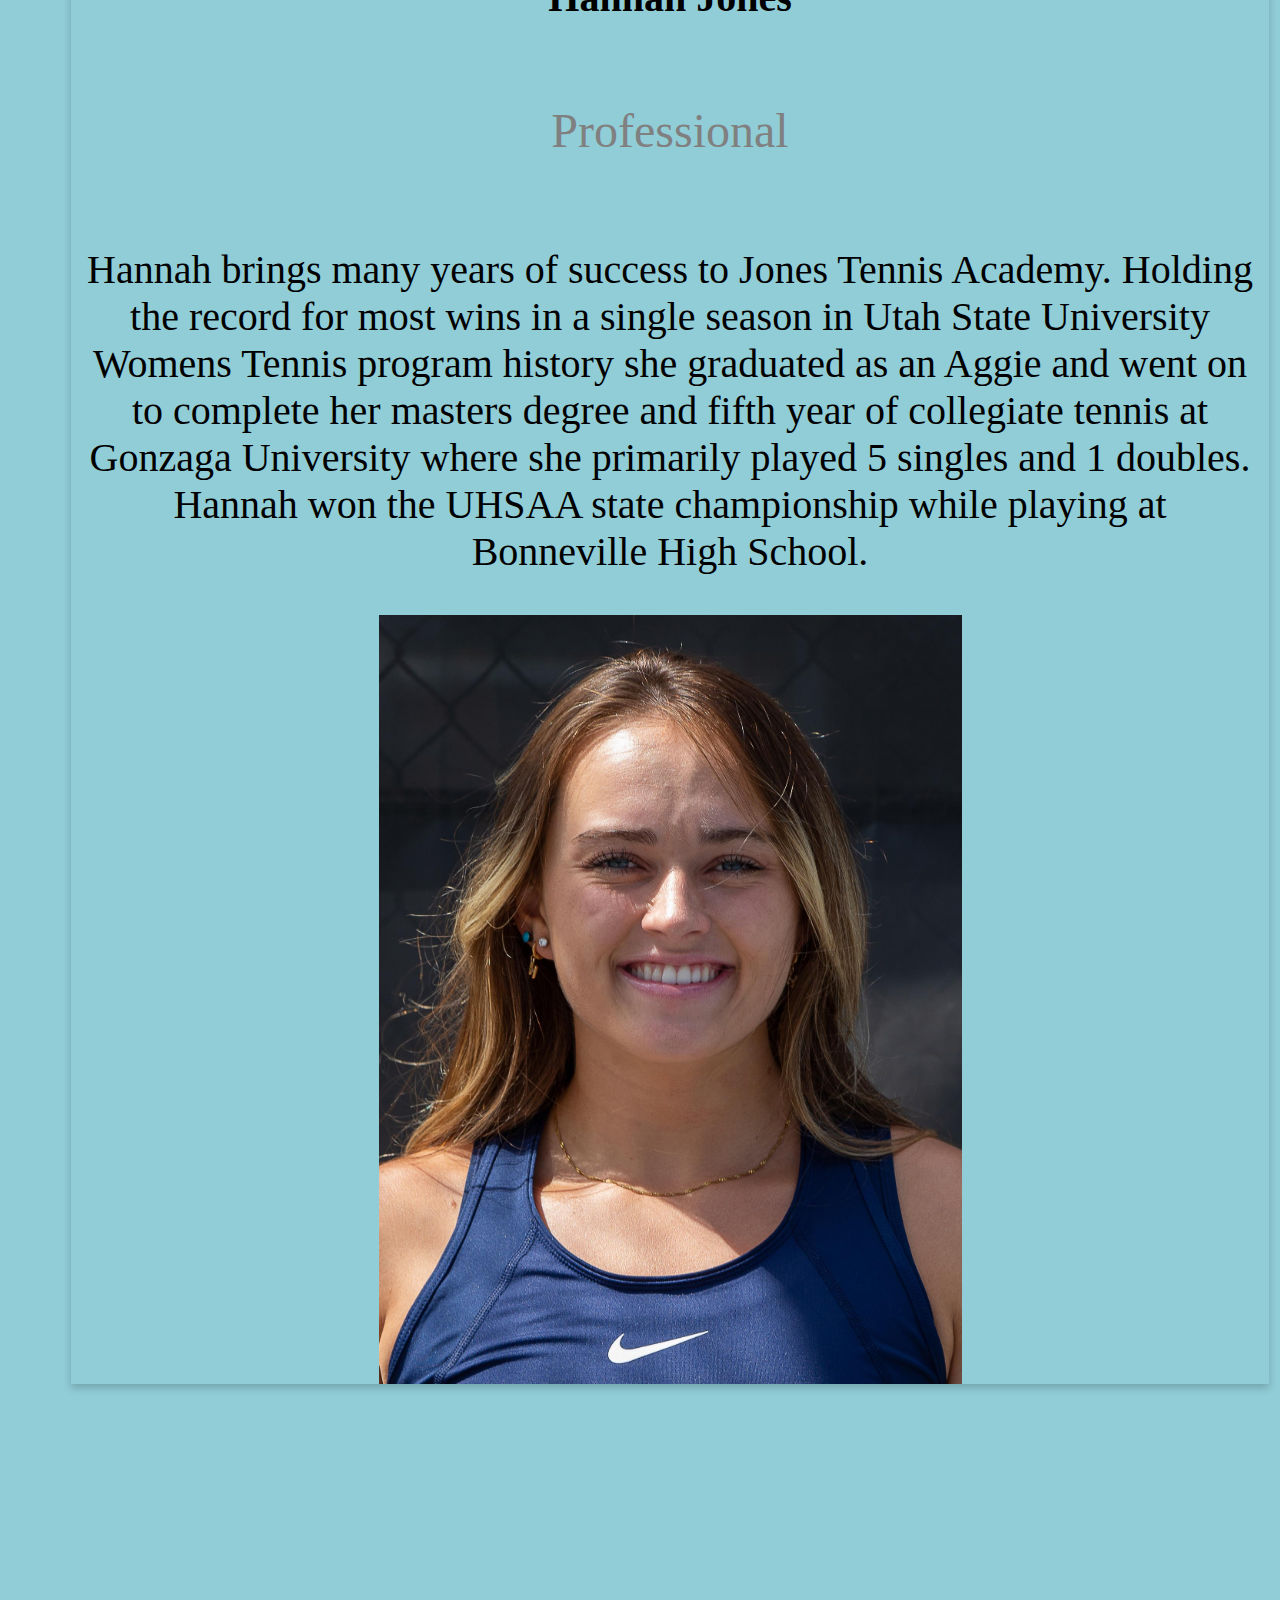
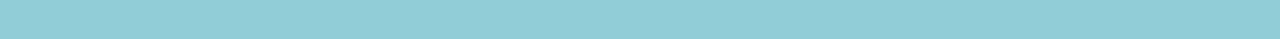
==== commit ed4b67a5: "updates 2" ====
--- a/coaches.html
+++ b/coaches.html
@@ -73,7 +73,7 @@
                   <p class="description"> Parker brings over 20 years of experience playing tennis and 9 years of coaching. 
                       Parker played college tennis at Campbellsville University and Metropolitan State University of Denver. 
                       At Campbellsville University he was named 2nd team all american in the 2014-2015 season and that season won the NCCAA Championship in Mobile, Alabama. </p>
-                  <p class="coachDescription"> Parker is a USPTA Certified Professional and a Coach for Rafa Nadal Academy Camps. </p>
+                  <p class="coachDescription"> Parker is a Coach for Rafa Nadal Academy Camps and a USPTA Certified Professional. </p>
                       <break> </break>
                       <p class="parkerQuote"> “Tennis has been a pathway for all things positive in my life. I love giving back to this sport and sharing it with others.”</p>
                       <img src="./images/me.jpeg" alt="Parker Jones" class="me">
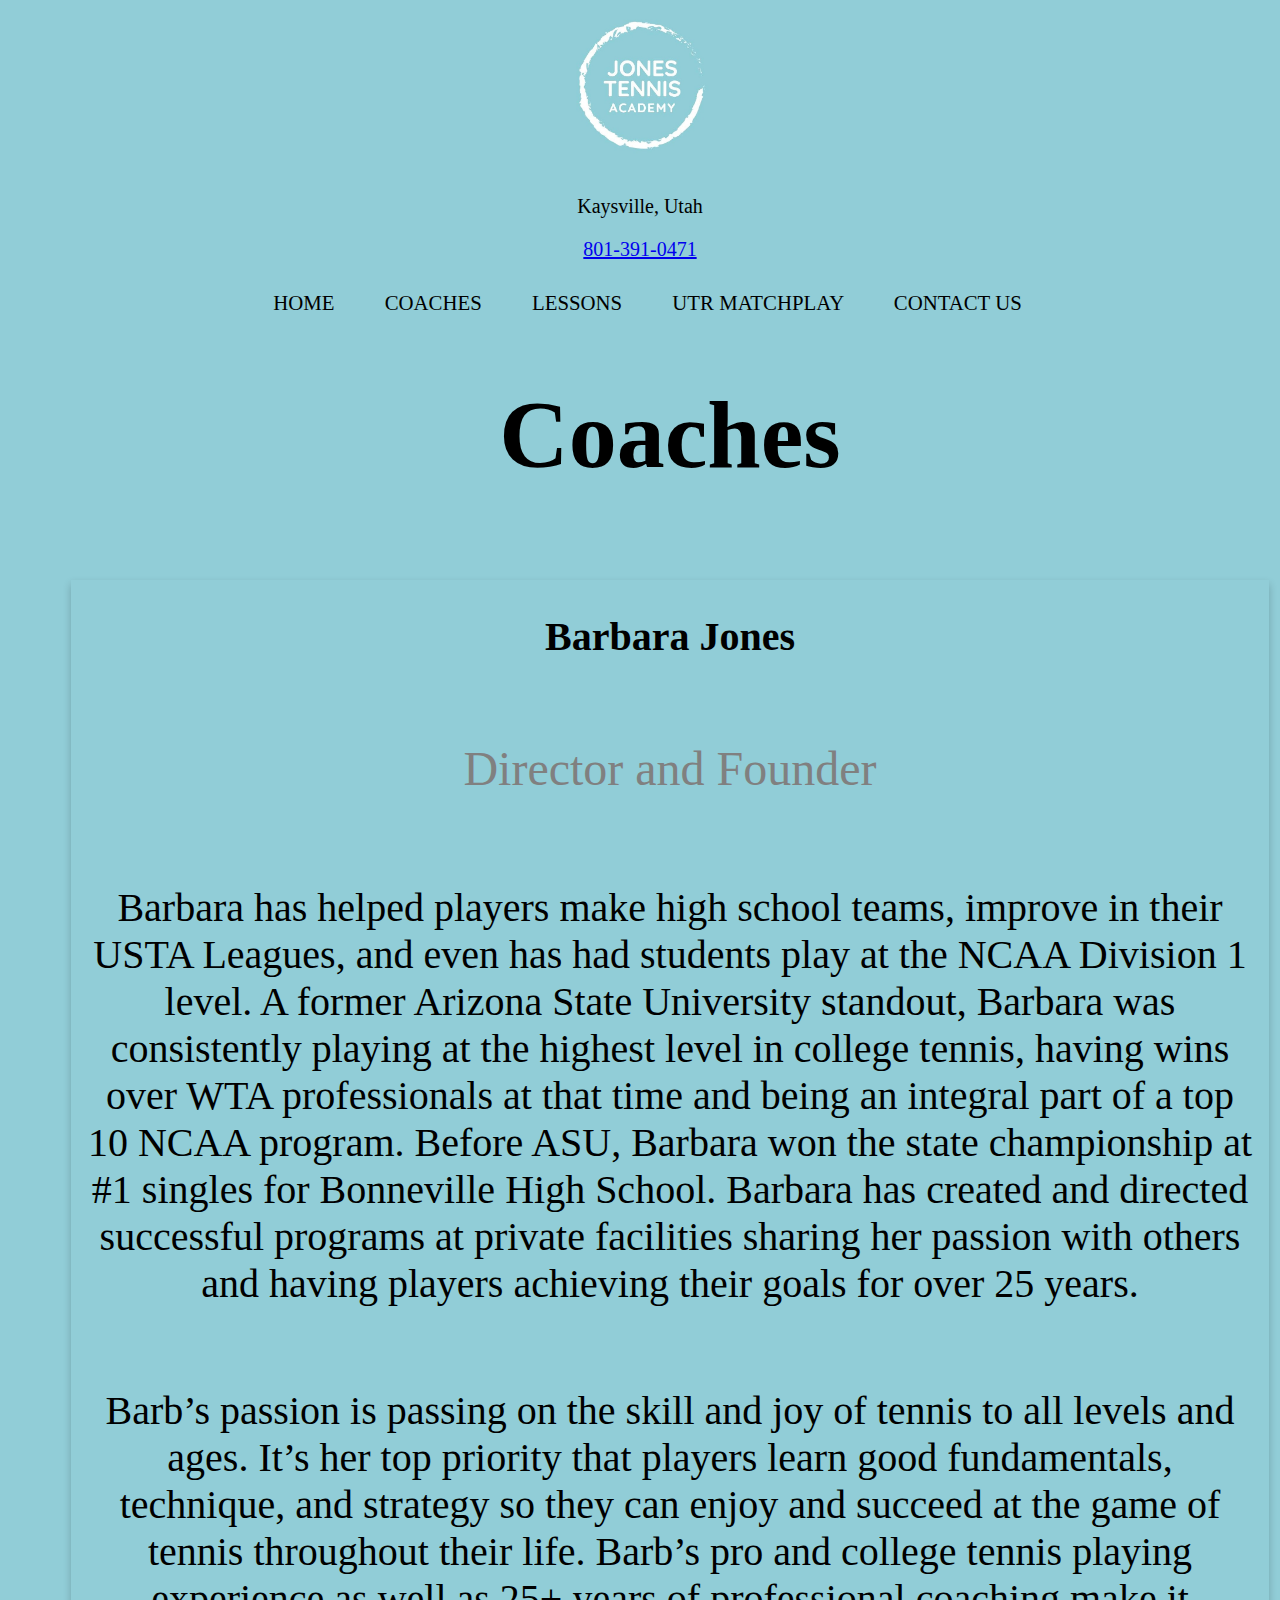
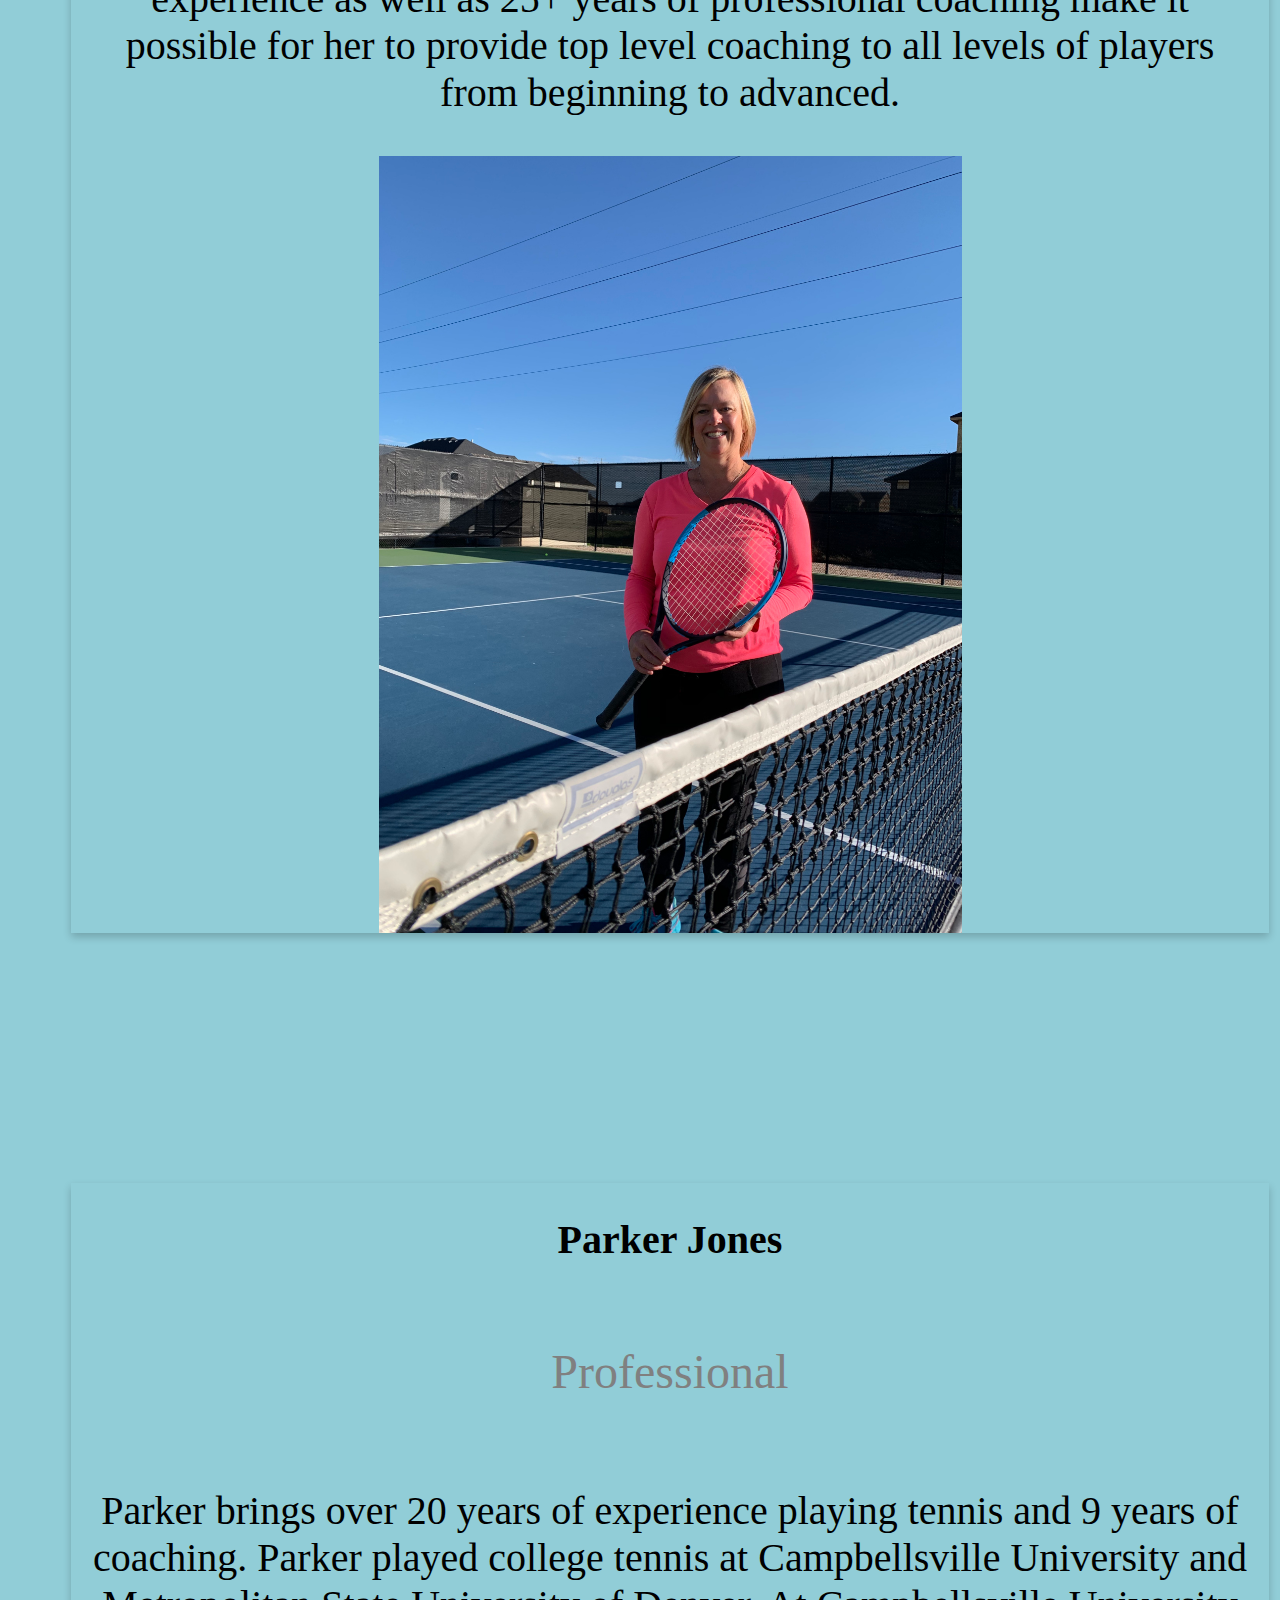
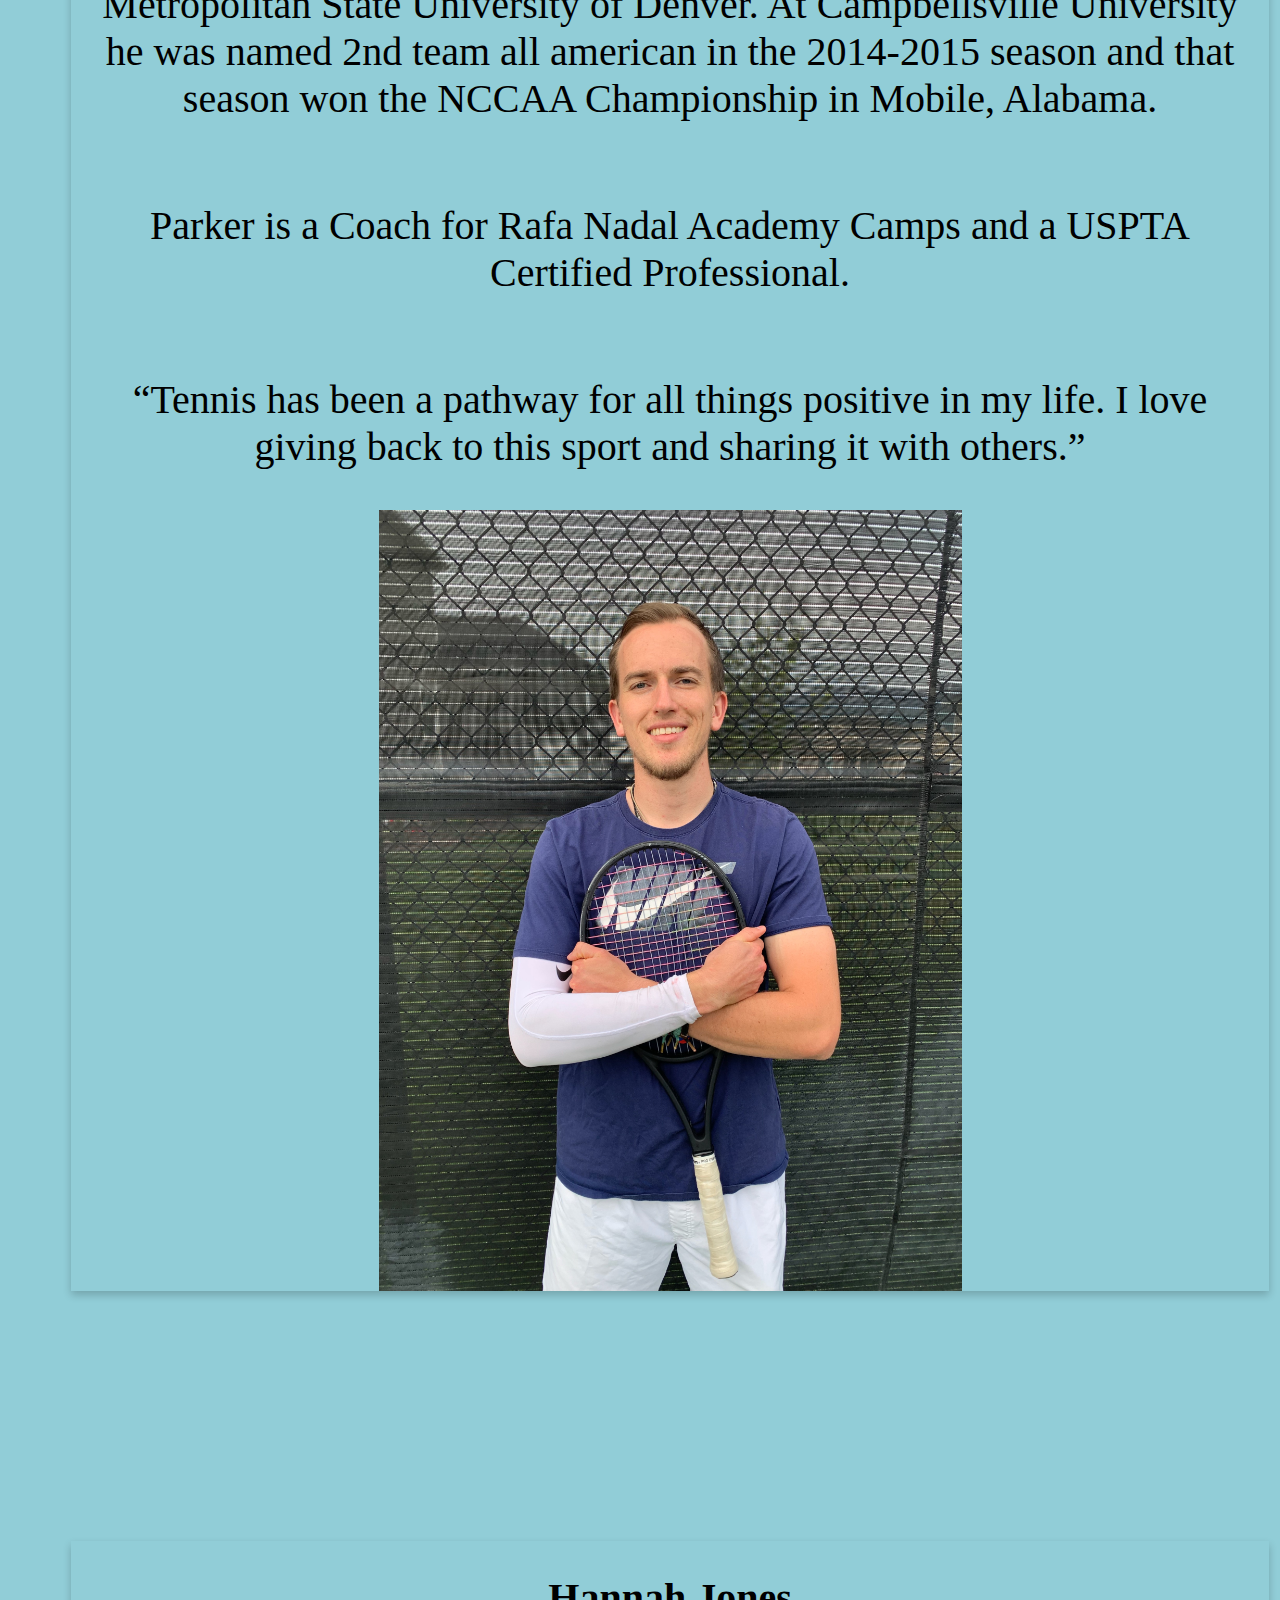
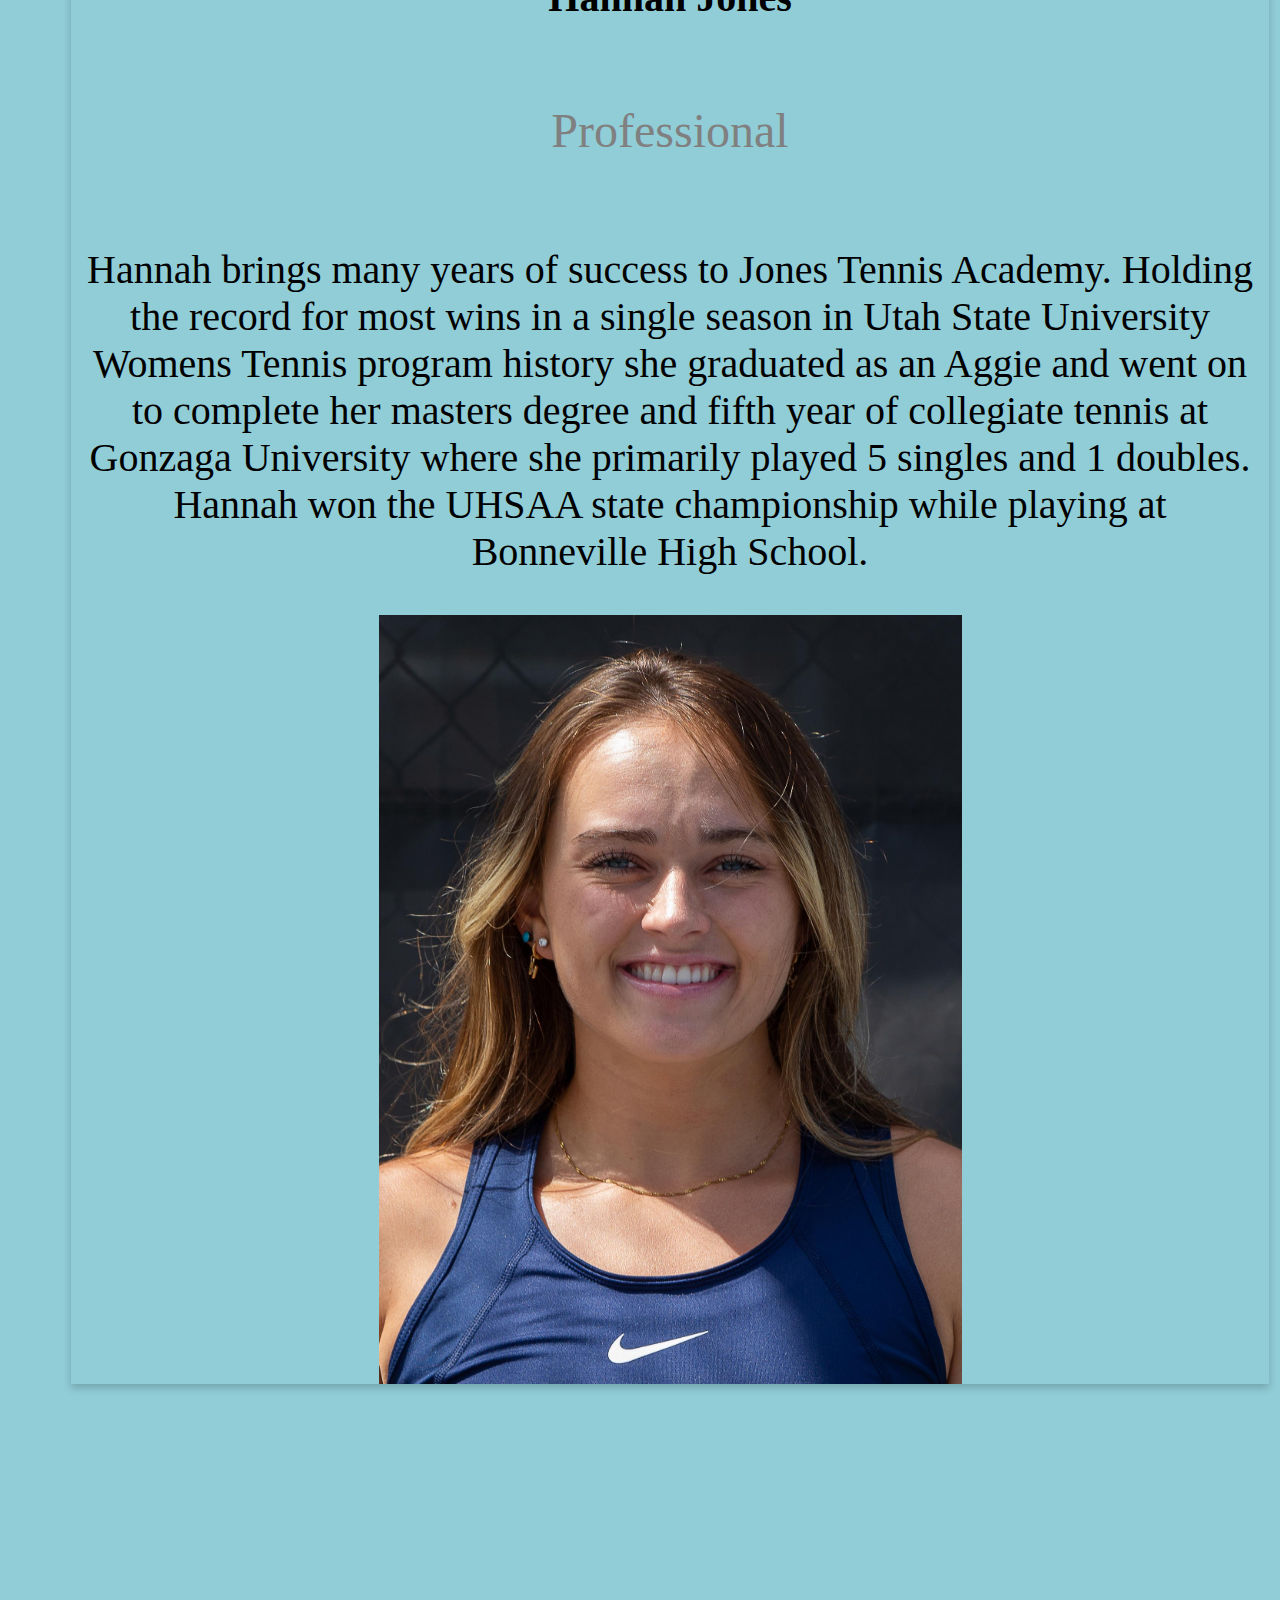
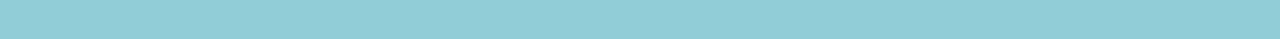
==== commit 19076904: "uTR page" ====
--- a/coaches.html
+++ b/coaches.html
@@ -37,6 +37,10 @@
                     <div class ="nav-link-wrapper">
                     <a href="lessons.html">Lessons</a>
                     </div>
+
+                    <div class ="nav-link-wrapper">
+                      <a href="uTR.html">UTR MatchPlay</a>
+                      </div>
     
                     <div class ="nav-link-wrapper">
                     <a href="contactus.html">Contact Us</a>
@@ -73,7 +77,7 @@
                   <p class="description"> Parker brings over 20 years of experience playing tennis and 9 years of coaching. 
                       Parker played college tennis at Campbellsville University and Metropolitan State University of Denver. 
                       At Campbellsville University he was named 2nd team all american in the 2014-2015 season and that season won the NCCAA Championship in Mobile, Alabama. </p>
-                  <p class="coachDescription"> Parker is a Coach for Rafa Nadal Academy Camps and a USPTA Certified Professional. </p>
+                  <p class="description"> Parker is a Coach for Rafa Nadal Academy Camps and a USPTA Certified Professional. </p>
                       <break> </break>
                       <p class="parkerQuote"> “Tennis has been a pathway for all things positive in my life. I love giving back to this sport and sharing it with others.”</p>
                       <img src="./images/me.jpeg" alt="Parker Jones" class="me">
--- a/styles.css
+++ b/styles.css
@@ -174,9 +174,9 @@
     font-size: 40px; 
 }
 
-.coachDescription {
+/* .coachDescription {
     font-size: 40px;
-}
+} */
 
 .parkerQuote {
     font-size: 40px; 
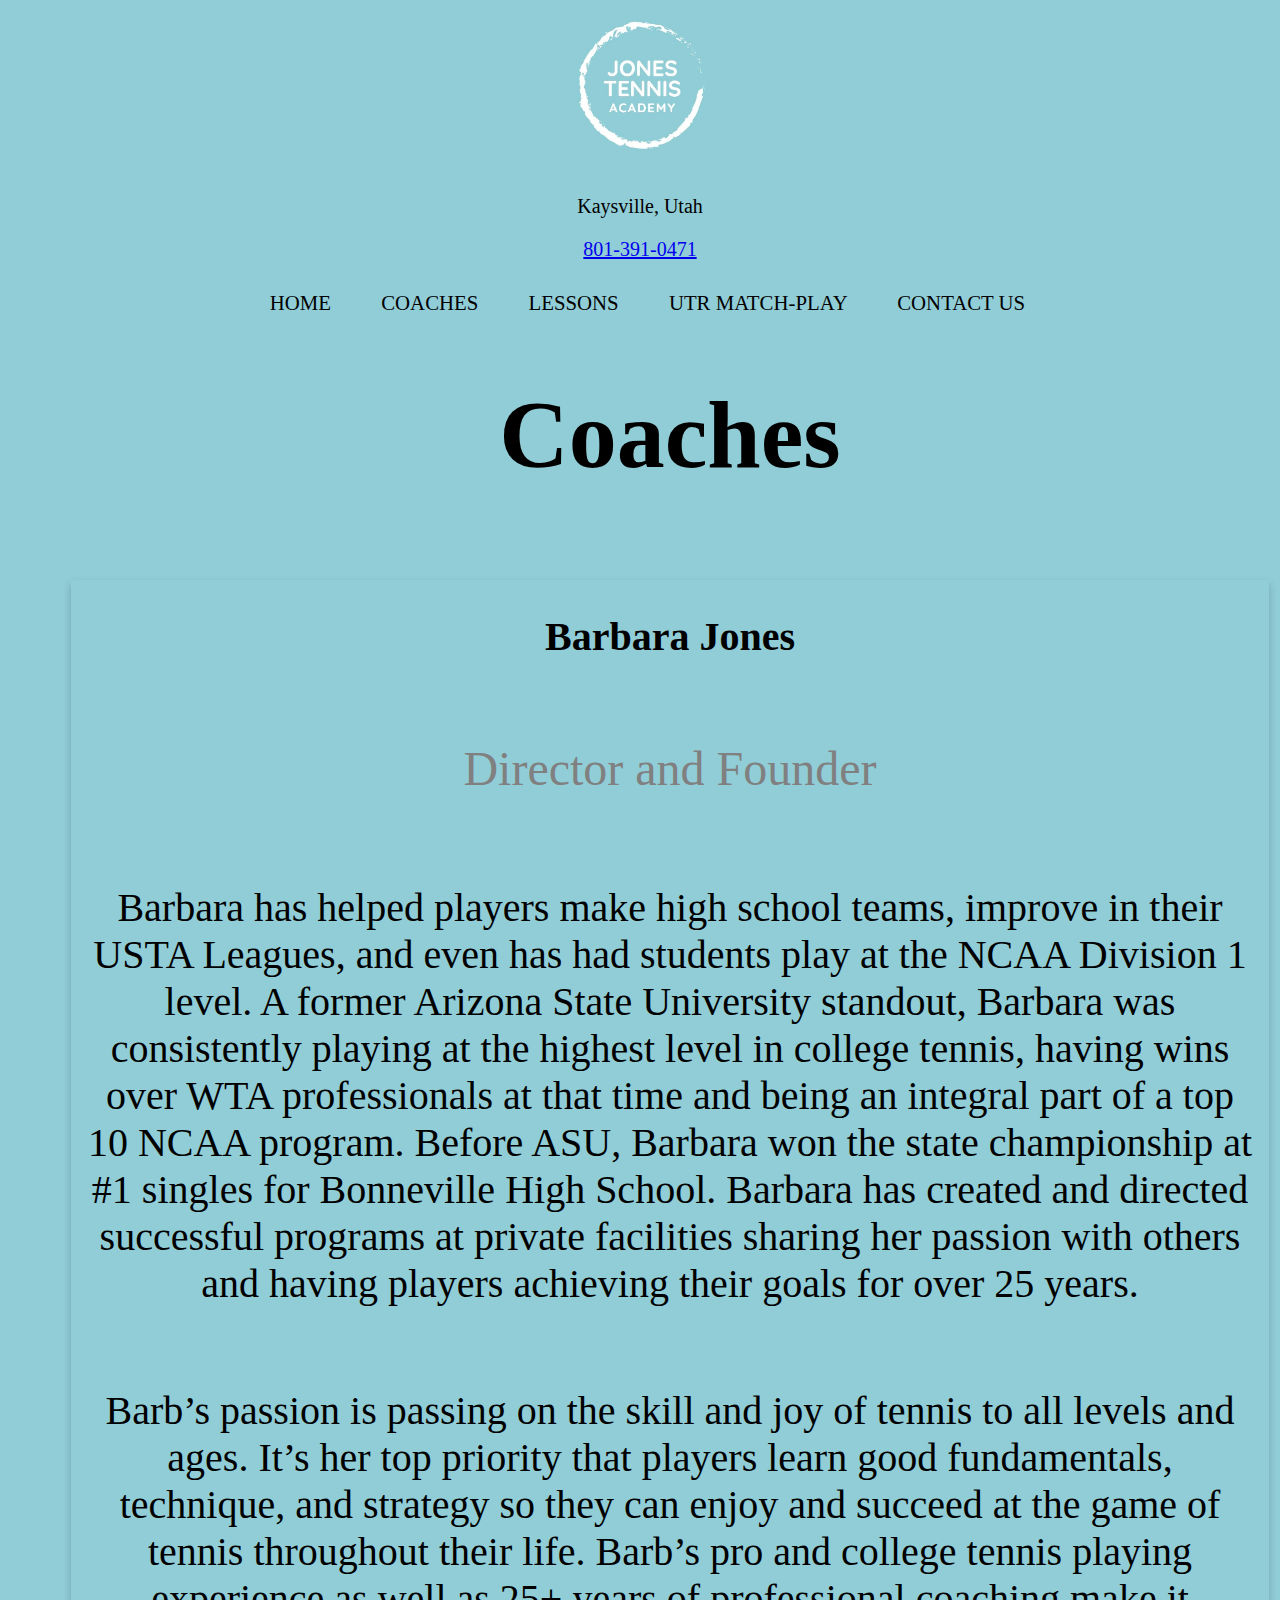
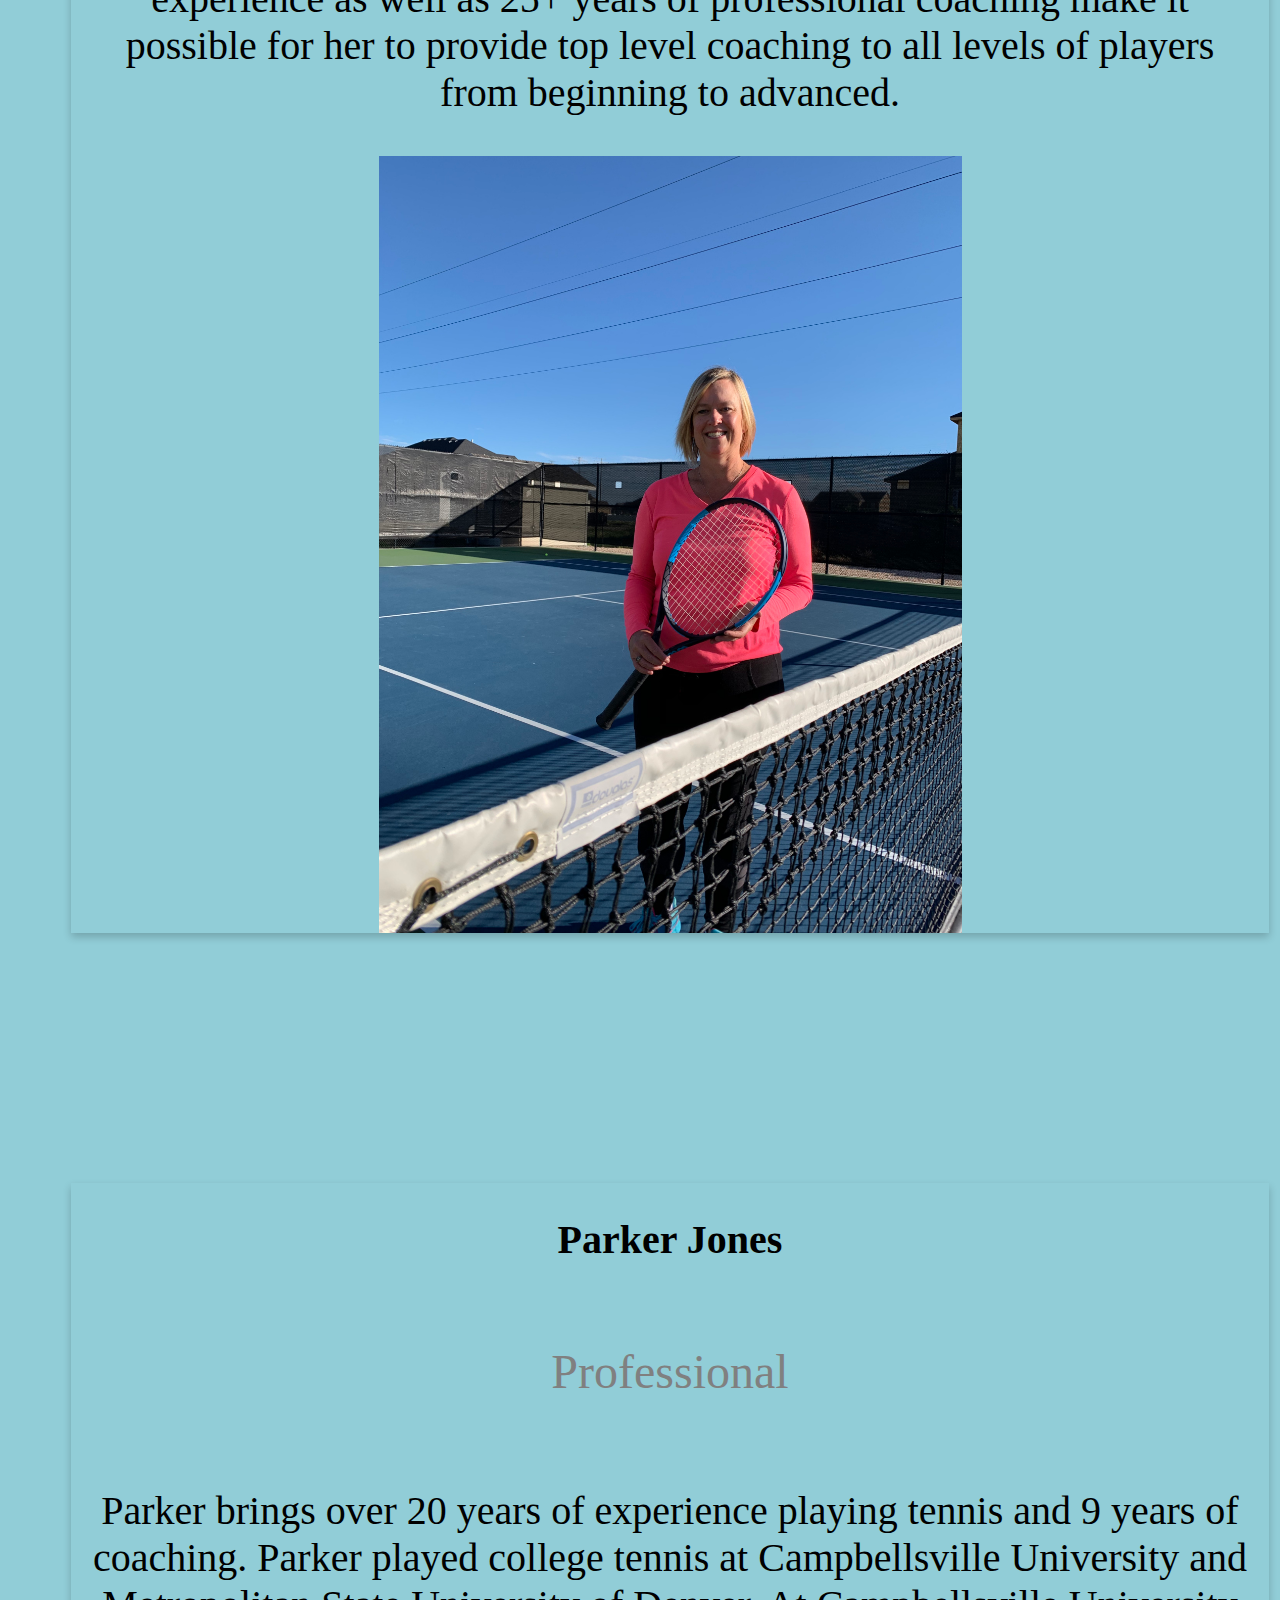
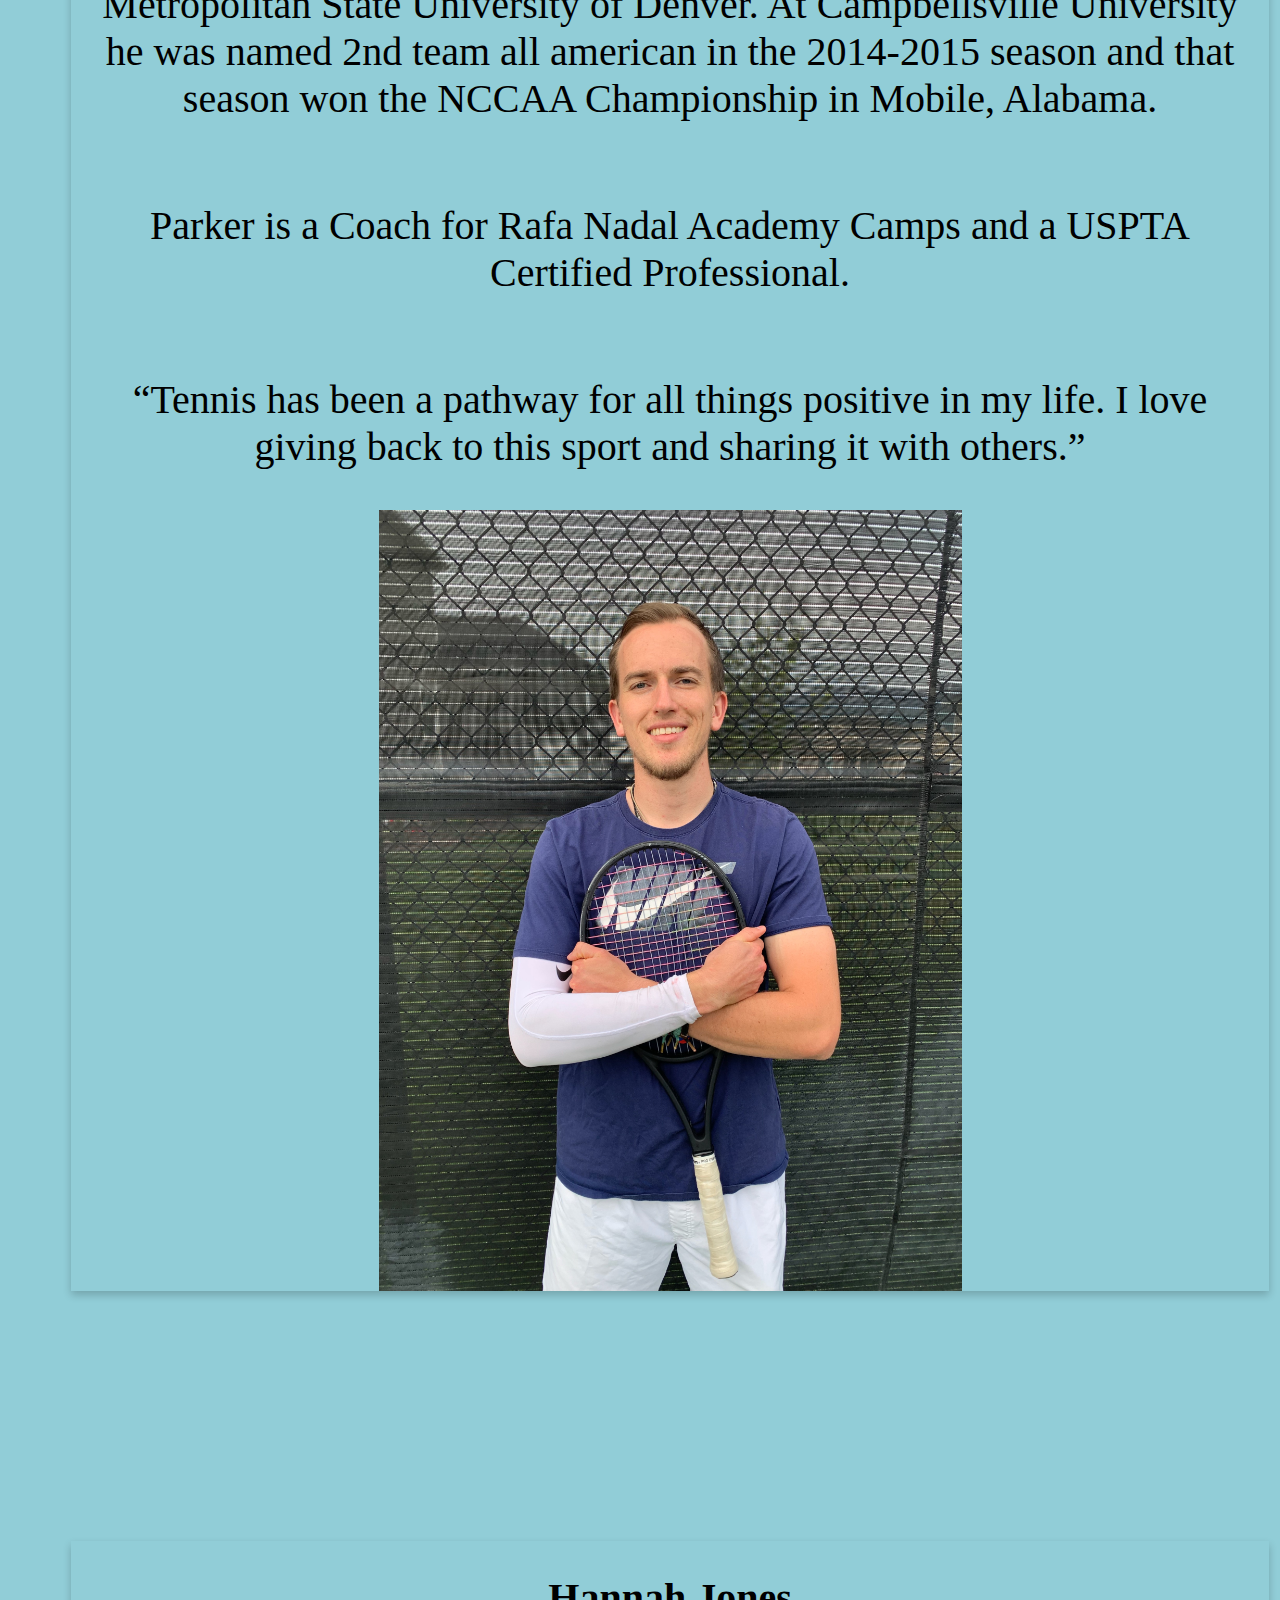
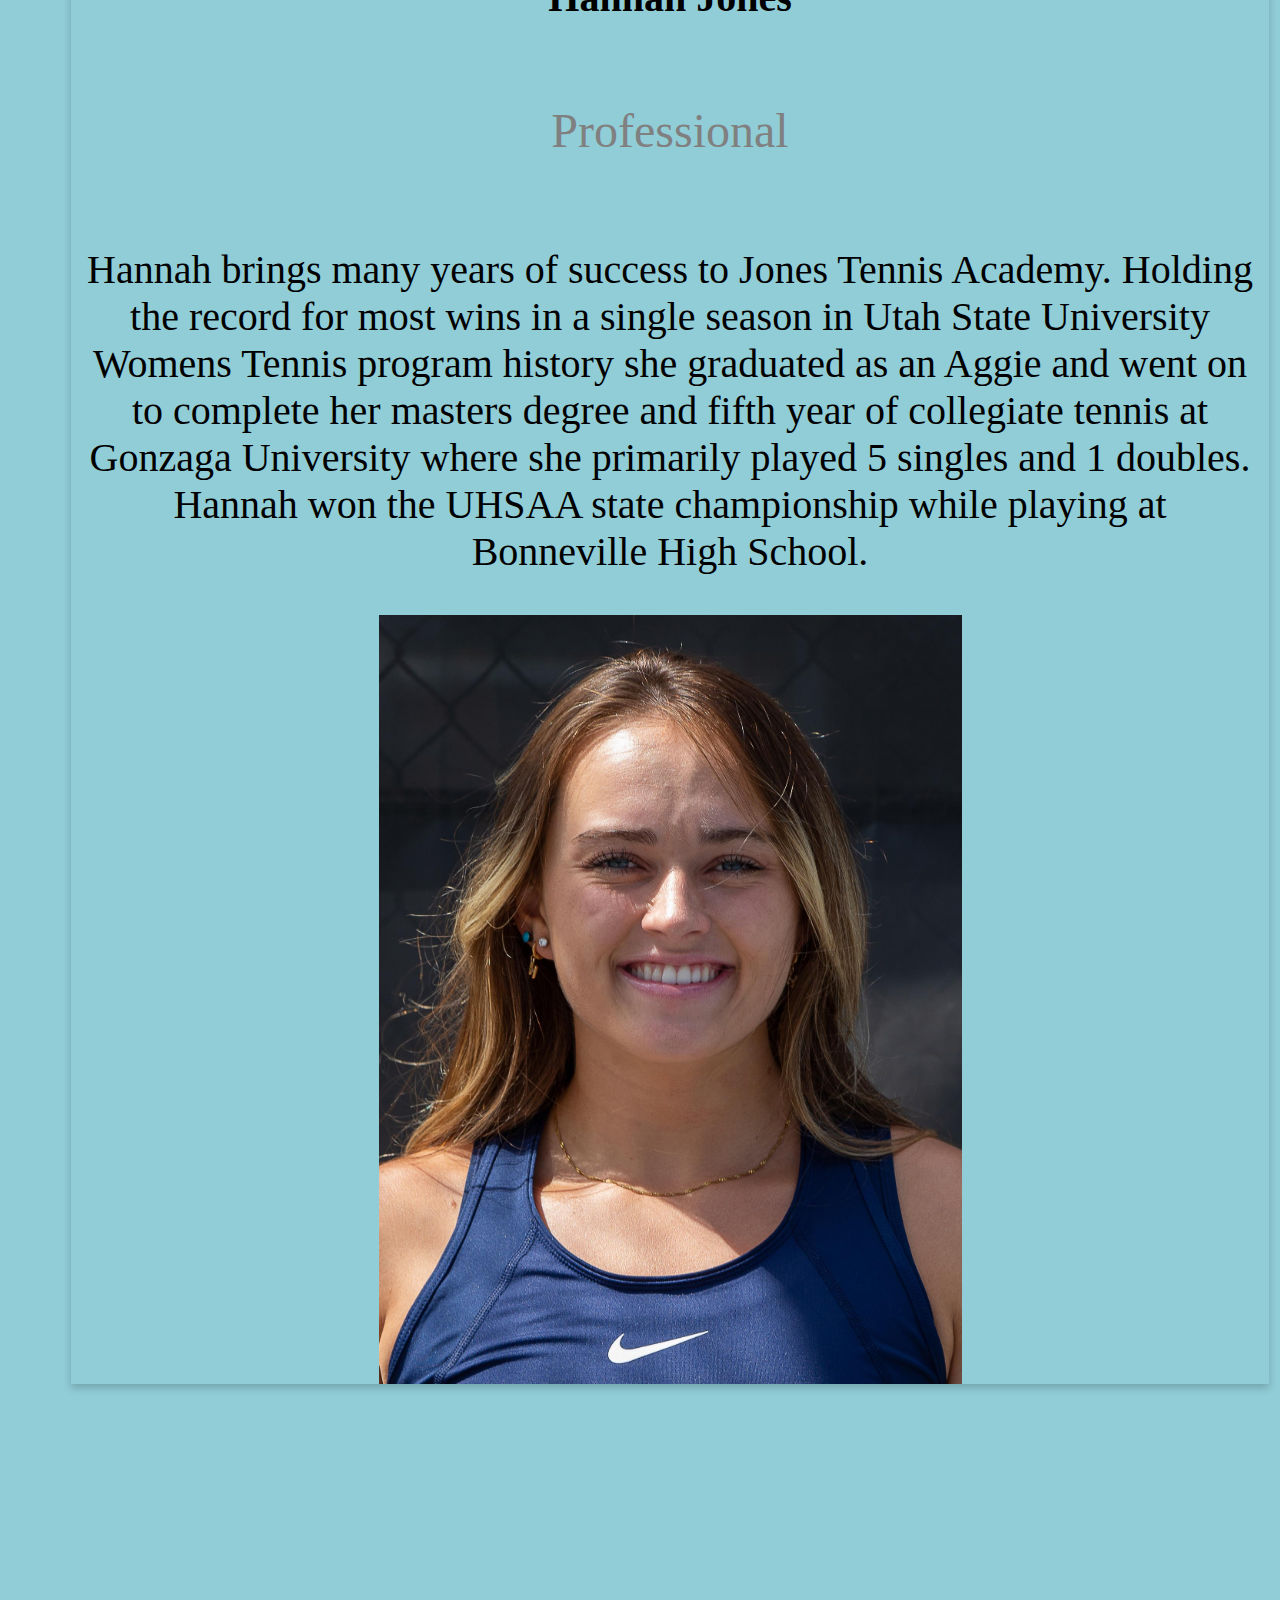
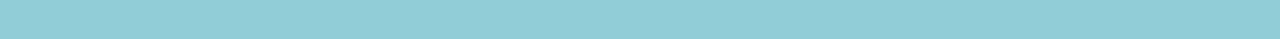
==== commit e0487af1: "updating" ====
--- a/coaches.html
+++ b/coaches.html
@@ -39,7 +39,7 @@
                     </div>
 
                     <div class ="nav-link-wrapper">
-                      <a href="uTR.html">UTR MatchPlay</a>
+                      <a href="utr.html">UTR Match-Play</a>
                       </div>
     
                     <div class ="nav-link-wrapper">
--- a/styles.css
+++ b/styles.css
@@ -216,3 +216,13 @@
     margin-right: auto; 
     width: 50%; 
 }
+
+.utr {
+    text-align: center; 
+    font-size: 48px; 
+}
+
+.utr-text {
+    font-size: 40px; 
+    text-align: center; 
+}
